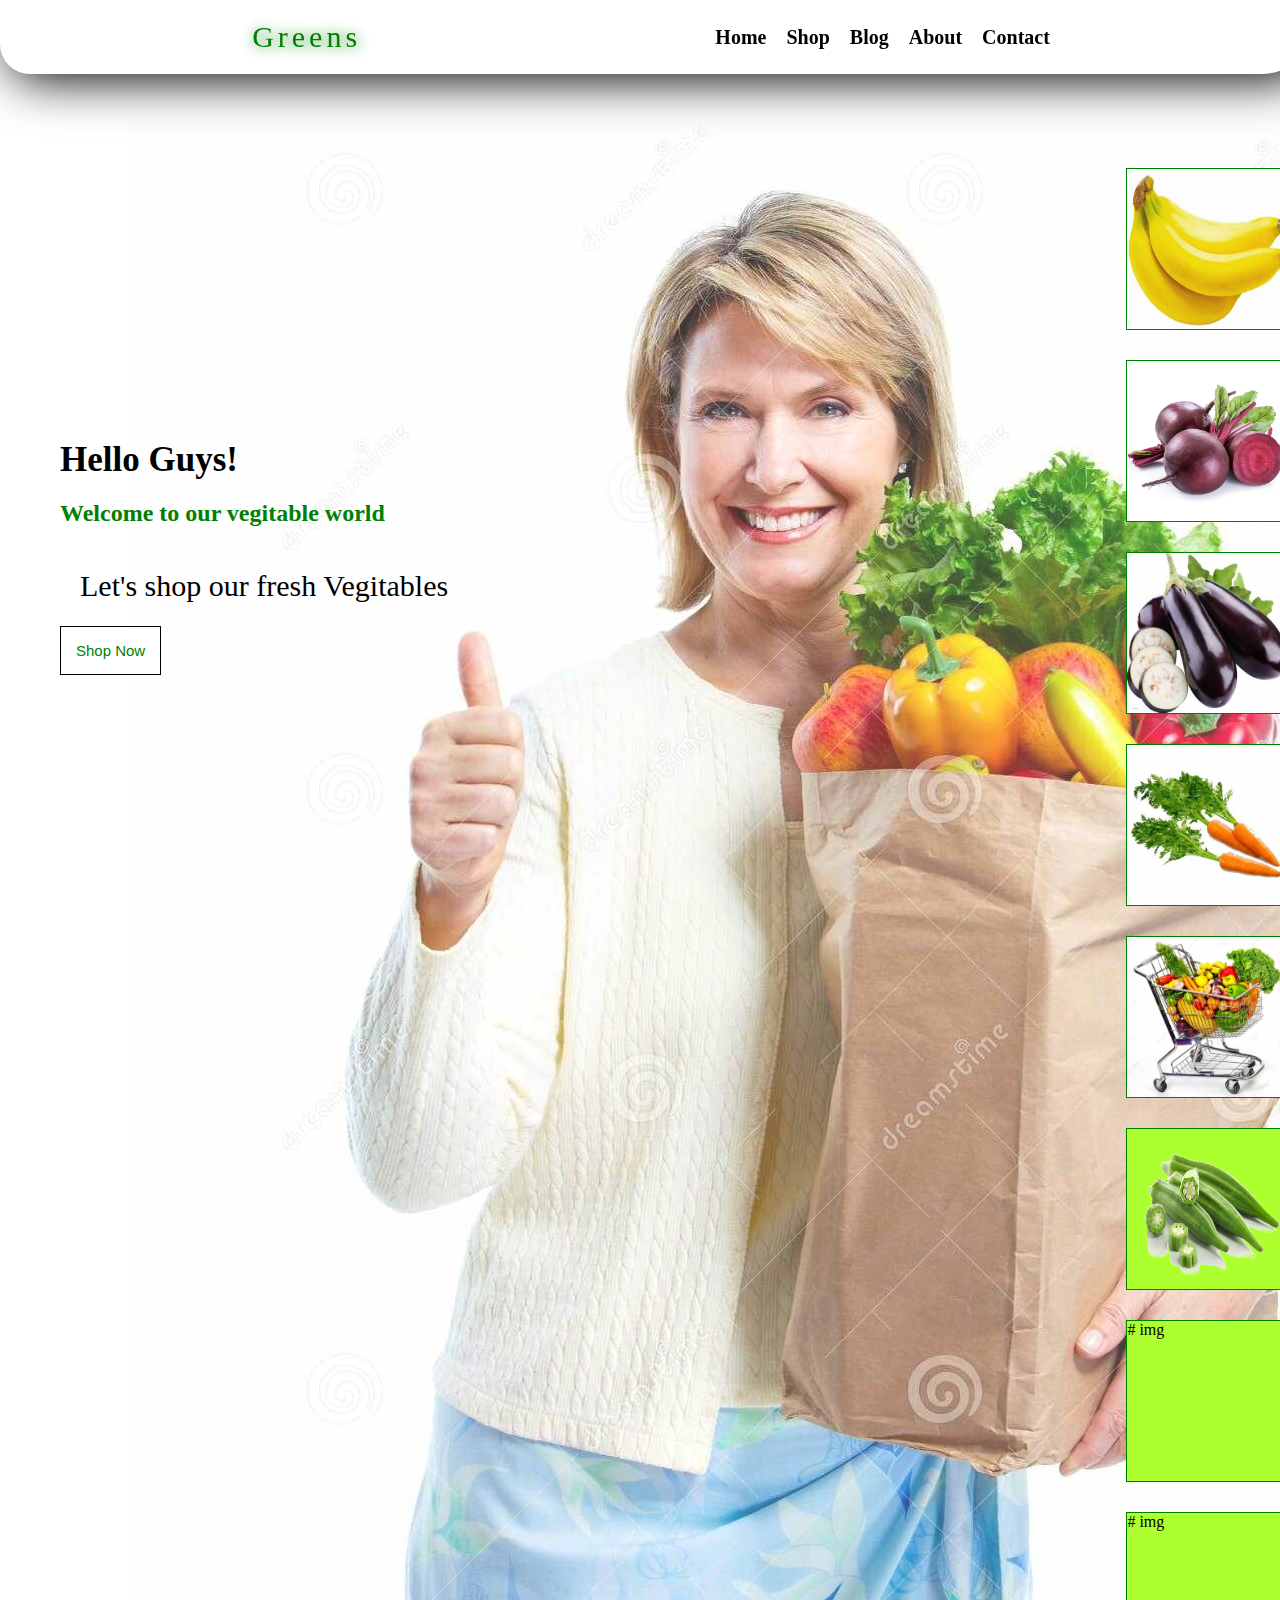
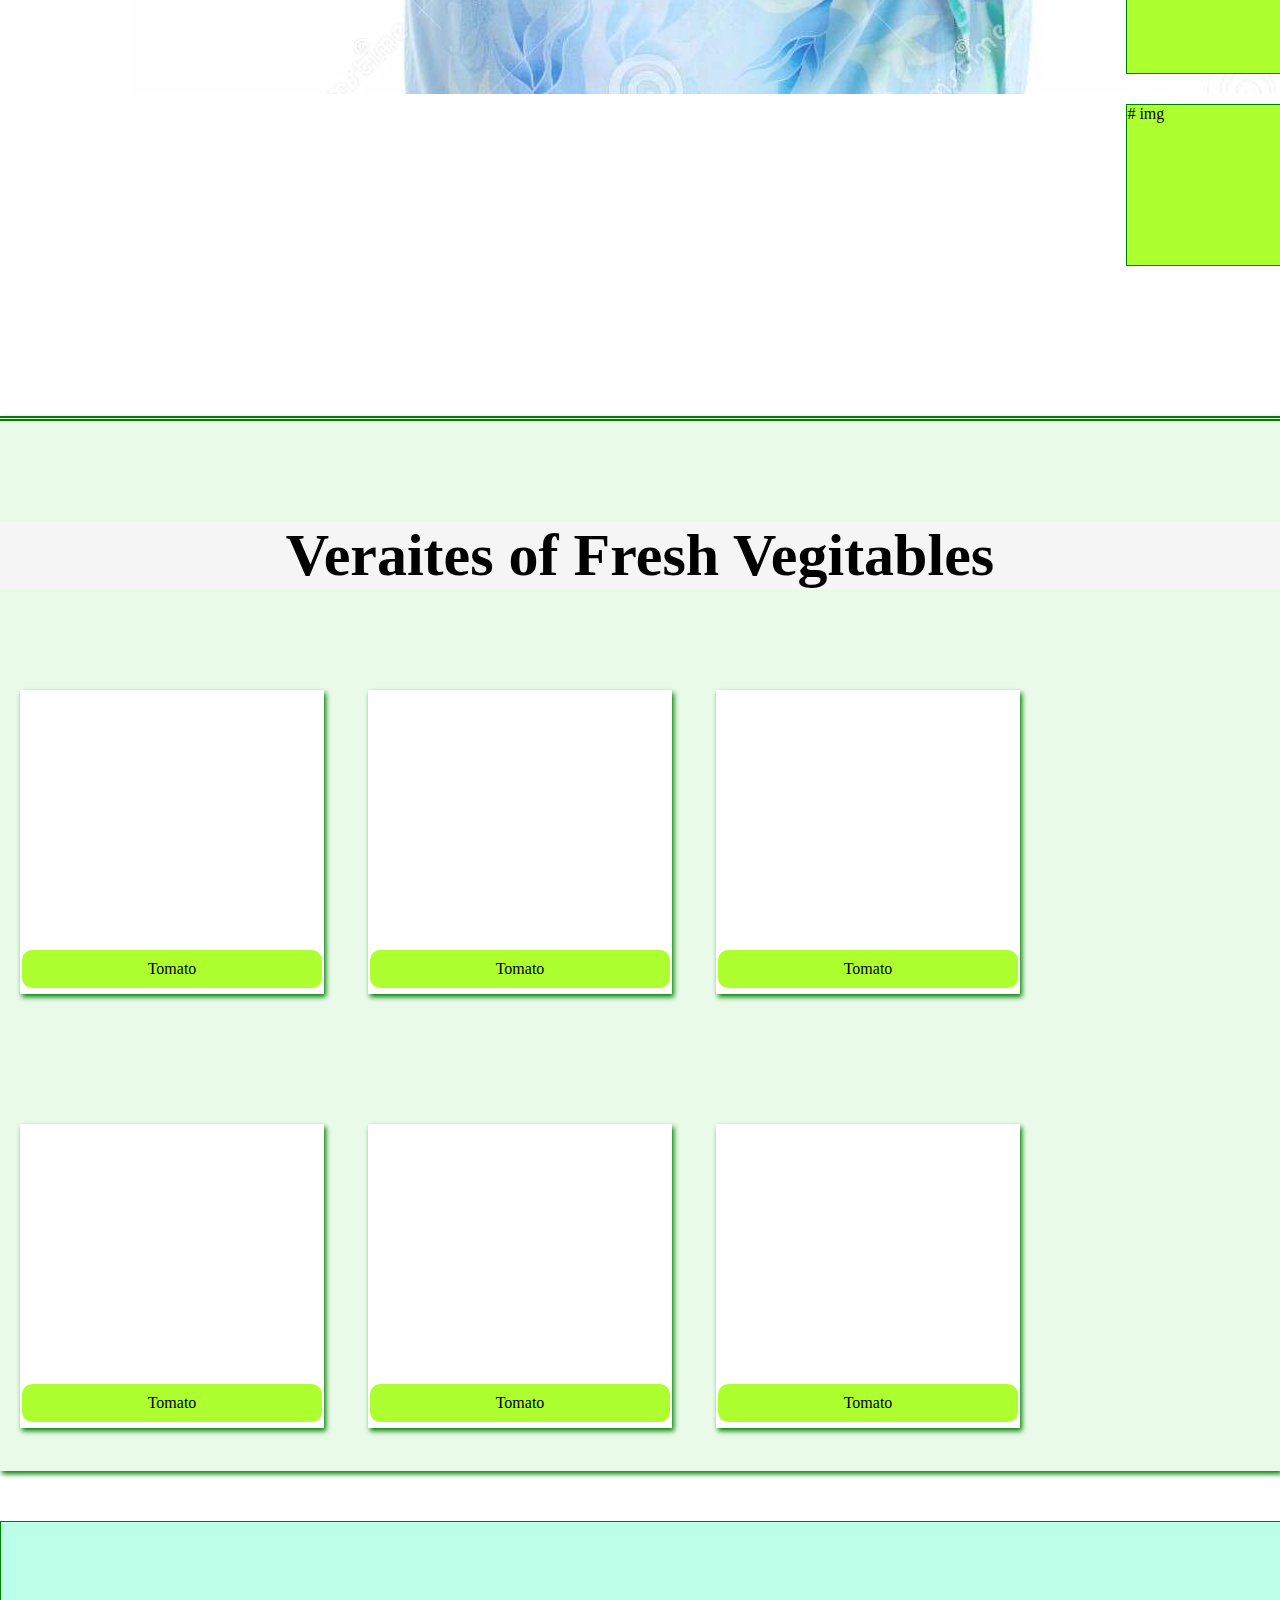
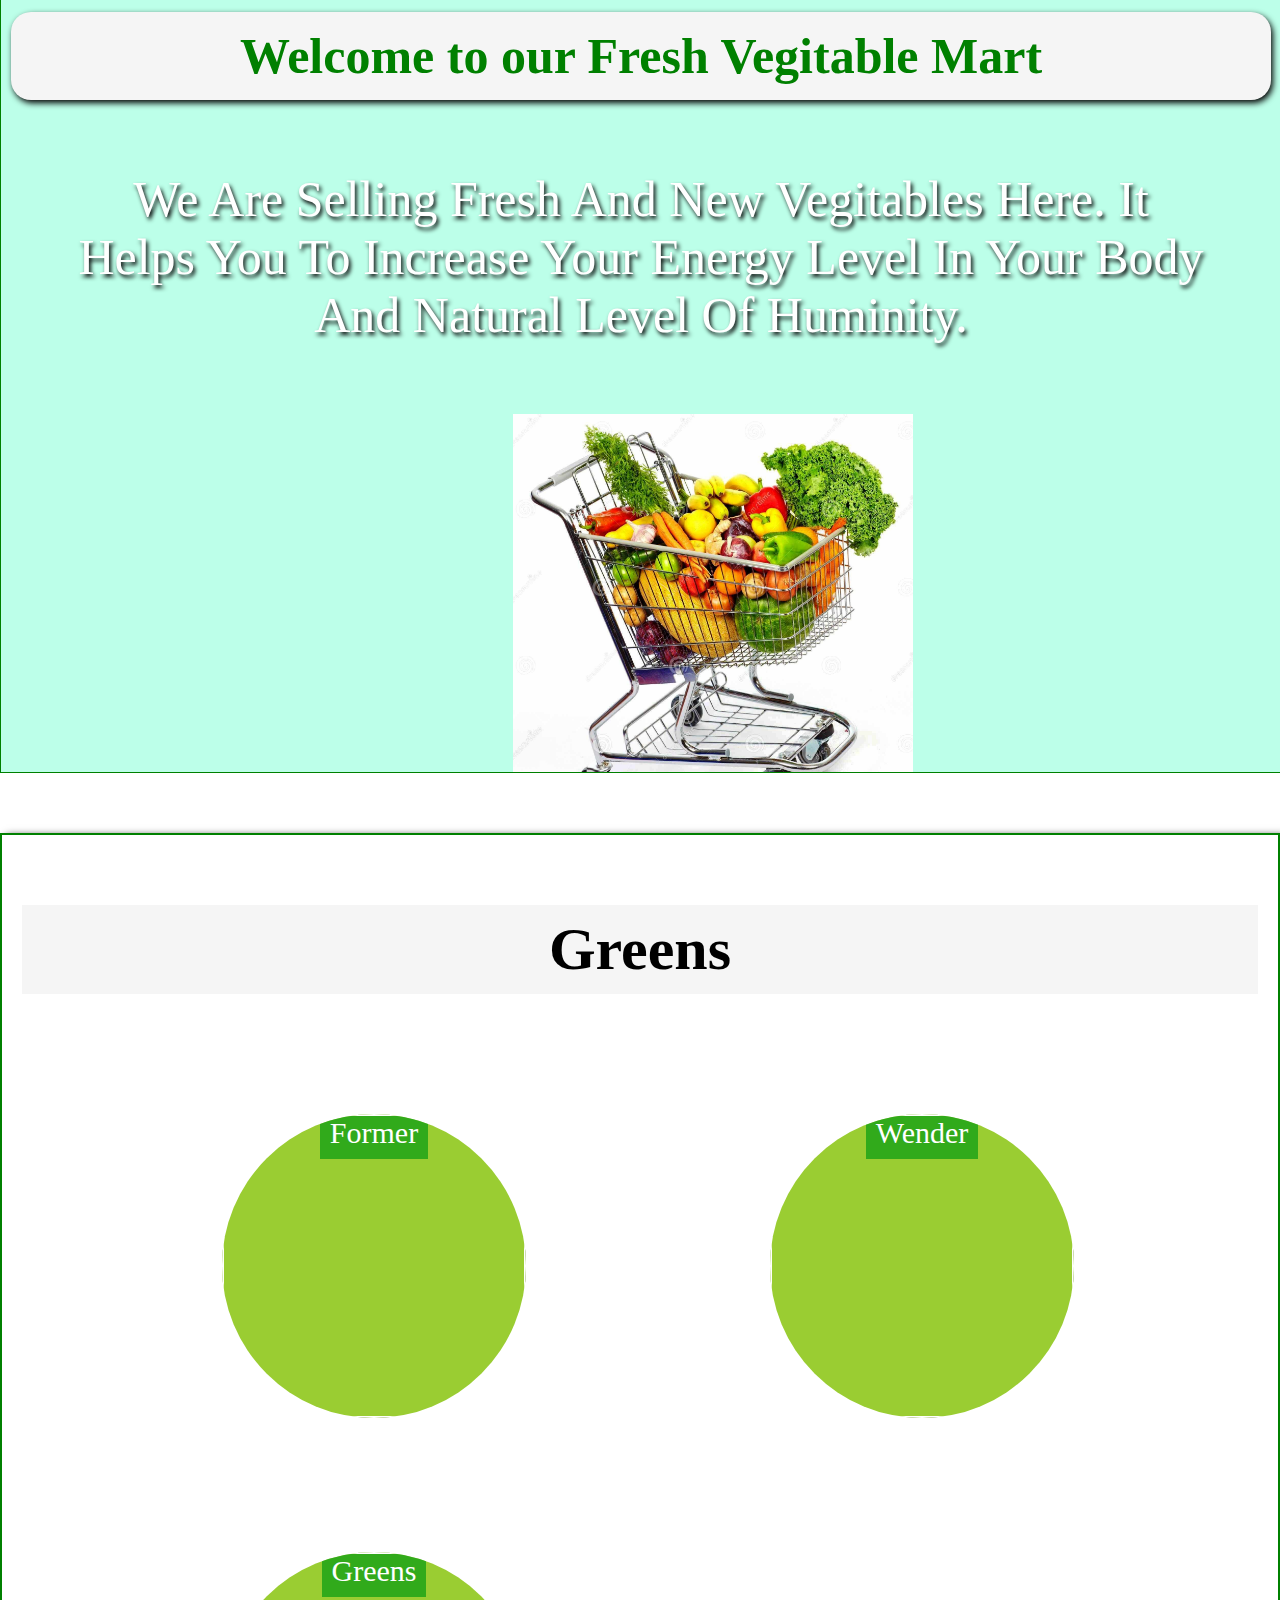
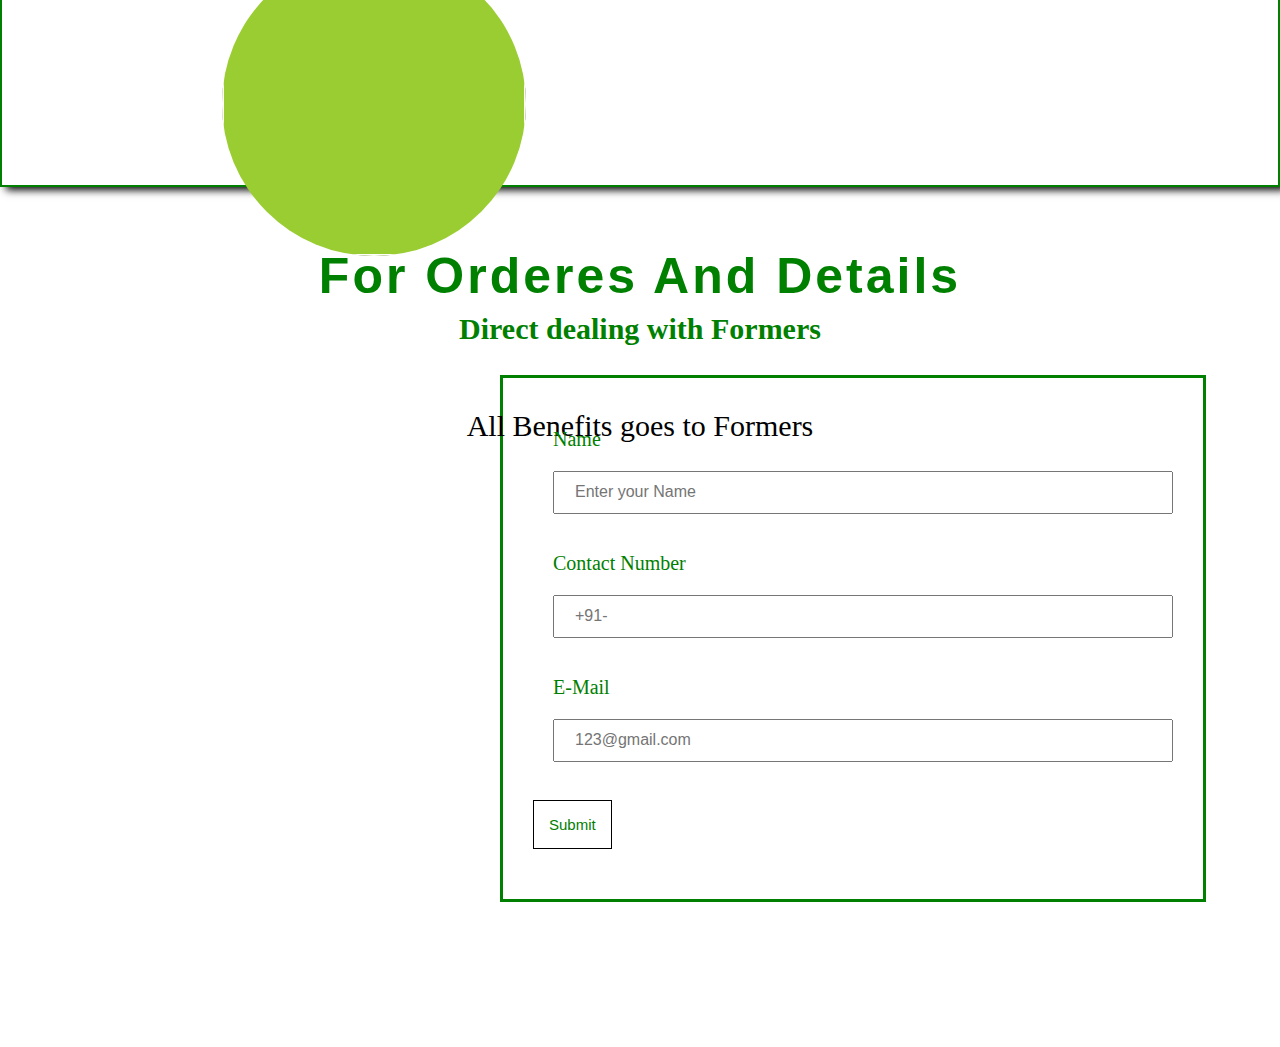
==== index.html @ 230d6b6d "File Name changed" ====
<!DOCTYPE html>
<html lang="en">

<head>
    <meta charset="UTF-8">
    <meta name="viewport" content="width=device-width, initial-scale=1.0">
    <title>Market</title>
    <link rel="stylesheet" href="home.css">
</head>

<body>
    <section id="header">
        <a href="#home" class="logo"> Greens</a>
        <div>
            <ul id="navbar">
                <li><a href="#home">Home</a></li>
                <li><a href="#shop">Shop</a></li>
                <li><a href="#blog">Blog</a></li>
                <li><a href="#about">About</a></li>
                <li><a href="#contact">Contact</a></li>

            </ul>
        </div>

    </section>
    <section id="home">
        <section id="hero">
            <div class="text">
                <h3>Hello Guys!</h3>
                <h2>Welcome to our vegitable world</h2>
                <p>Let's shop our fresh Vegitables</p>
                <button onclick="window.location.href='#shop'">Shop Now</button>
            </div>
        </section>
        <div id="laddy">
            <img src="img/img1 lady.jpg" alt="vegitable laddy">
        </div>

        <div class="fix" id="fix1">
            <button id="cart">+</button>
            <img src="img/banana.jpg" alt="banana" height="160px" width="160px">

        </div>
        <div class="fix">
            <button id="cart">+</button>
            <img src="img/beetroot.jpg" alt="banana" height="160px" width="160px">

        </div>
        <div class="fix">
            <button id="cart">+</button>
            <img src="img/brinjal.jpg" alt="banana" height="160px" width="160px">

        </div>
        <div class="fix">
            <button id="cart">+</button>
            <img src="img/carrot.jpg" alt="banana" height="160px" width="160px">

        </div>
        <div class="fix">
            <button id="cart">+</button>
            <img src="img/cart.jpg" alt="banana" height="160px" width="160px">

        </div>
        <div class="fix">
            <button id="cart">+</button>
            <img src="img/ladis fing.png" alt="banana" height="160px" width="160px">

        </div>
        <div class="fix">
            <button id="cart">+</button>
            # img
        </div>
        <div class="fix">
            <button id="cart">+</button>
            # img
        </div>
        <div class="fix">
            <button id="cart">+</button>
            # img
        </div>
    </section>
    <section id="shop">

        <div id="cont">
            <h1 class="chead">Veraites of Fresh Vegitables</h1>

            <div class="box"> <span class="prs">Tomato</span></div>
            <div class="box"><span class="prs">Tomato</span></div>
            <div class="box"><span class="prs">Tomato</span></div>
            <div class="box"><span class="prs">Tomato</span></div>
            <div class="box"><span class="prs">Tomato</span></div>
            <div class="box"><span class="prs">Tomato</span></div>
            <div class="box"><span class="prs">Tomato</span></div>
            <div class="box"><span class="prs">Tomato</span></div>
            <div class="box"><span class="prs">Tomato</span></div>
            <div class="box"><span class="prs">Tomato</span></div>
            <div class="box"><span class="prs">Tomato</span></div>
            <div class="box"><span class="prs">Tomato</span></div>
            <div class="box"><span class="prs">Tomato</span></div>
            <div class="box"><span class="prs">Tomato</span></div>
            <div class="box"><span class="prs">Tomato</span></div>
        </div>
    </section>
    <section id="blog">
        <h3></h3>
        <h1 id="bh">Welcome to our Fresh Vegitable Mart</h1>
        <p id="bp">we are selling fresh and new Vegitables here. It helps you to increase your
            energy level in your body and Natural level of Huminity.
        </p>

        <div>
            <img id="bimg" onclick="window.location.href='#shop'" src="img/cart.jpg" alt="cart">
        </div>

    </section>
<div id="about"></div>
    <section >
        <div id="about-container">
            <h1 >Greens</h1>


            <div class="boxs">
                <span class="container-text">Former</span>
            </div>
            <div class="boxs">
                <span class="container-text">Wender</span>

            </div>

            <div class="boxs">
                <span class="container-text">Greens</span>
            </div>


            <h2>Direct dealing with Formers</h2> <br>
            <p>
                All Benefits goes to Formers
            </p>

        </div>

    </section>

    <section id="contact">
        
            <h1  class="ch1">
                For Orderes and Details
            </h1>
            <form id="for" action="#home">
                <label for="Name">Name</label>
                <input type="text" placeholder="Enter your Name"><br><br>
                <label for="number">Contact Number</label>
                <input type="number" placeholder="+91- "><br><br>
                <label for="mail">E-Mail</label>
                <input type="email" placeholder="123@gmail.com">
                <br><br>
                <button type="submit"> Submit</button>
            </form>

       

    </section>

</body>

</html>
---- home.css ----
* {
    margin: 0;
    padding: 0;

}

/* Header */
body{
    aspect-ratio: 16/9;
}

.logo{
    text-decoration: none;
    color: green;
    font-size: 30px;
    font-family:fantasy;
    text-shadow: 1px 1px 14px;
    letter-spacing: 4px;
}
.logo:hover{
    font-size: 33px;
    text-shadow: 1px 2px 10px;

}

#header {
    display: flex;
    align-items: center;
    justify-content: space-around;
    padding: 20px 80px;
    background-color: white;
    box-shadow: 10px 5px 50px rgb(0, 0, 0.06);
    border-radius: 0 0 50px 30px;
    margin-bottom: 10px;
    position: sticky ;
    top: 0;
    width: 90%;
    z-index: 1;



}

#navbar {
    display: flex;
    align-items: center;
    justify-content: right;
    position:relative;
    

}

/* Remove list dot */
#navbar li {
    list-style: none;
    padding: 0 10px;
    position: sticky;


}



/* remove hiper link line */
#navbar li a {
    text-decoration: none;
    font-size: 20px;
    font-weight: 600;
    color: black;
    transition: 0.3s;
   

}

/* list Hower */
#navbar li a:hover{
    color: white;
    transition: 0.5s;
   
    padding: 15px;
    background-color: green;


}
#navbar li a.active {
    color: white;
    transition: 0.5s;
   
    padding: 15px;
    background-color: green;
}

/* Highlight in navbar */

#navbar li a:hover::after {
    content: "";
    height: 2px;
    width: 50%;
    background: white;
    position: absolute;
    bottom: -4px;
    left: 15px;

}

/* Home page */
/* content */
#laddy{
    position: absolute;
   width: 80%;
    height: 1890px;
    margin: 0 0 20px 130px;
    z-index: -2;
   opacity: 0.8;
       
}


/* Side image box */
#cart{
    position:absolute;
    opacity: 0;
    

    
}

.fix:hover #cart{
    opacity: 1;
    transition: 1s;
}


.fix{

margin-top: 20px;
margin-left: 88%;
margin-bottom: 30px;

border: 1px solid green;

height: 160px;
width: 160px;

background-color: greenyellow;

position: static;


}
#fix1{
    margin-top: 50px;
    
} 

.fix:hover {
    opacity: 1;
 
   
    padding: 2px;
    border: 1px solid black;
   background-color: rgba(0, 128, 0, 0.461);
   box-shadow: 6px 5px 20px rgba(0, 128, 0, 0.564);

    }
  
#hero {
    background-position: top 50%;
    padding: 10px 10px 20px 20px;
    display: inline-block;
    z-index: 1;
    align-items: flex-start;
    justify-content: center;
    
   
}

h2,
h3,
p {
    padding-bottom: 20px;


}

h2 {
    color: green;
}
h3{
    font-size: 35px;
}

.text {
    margin-top: 27%;
    margin-left: 40px;
    position: absolute;
   
    
}

button {
    padding: 15px;
    color: green;
    font-size: 15px;
    background-color: white;
    border: 1px solid black;


}

button:hover {
    box-shadow: 5px 10px 5px grey;
    transition: 0.3s;

    color: white;
    background-color: green;
    font-size: 20px;
}

/* content */

/* Shop */

/* Order section */
#shop{
   scroll-behavior: smooth;
   
 

}

#cont{
    

    height: 1000px;
    box-shadow: 2px 3px 5px green;
    margin: 150px 0px 20px 0px;
    overflow-y:scroll;
    background-color: rgba(158, 233, 158, 0.222);
    width: 100%;
    border-top:  5px double green;
    padding-top: 50px;
    
    
    
}
.chead{
    text-align: center;
    font-size: 60px;
    margin-top: 50px;
    position: sticky;
    top: 0;
    background-color:whitesmoke;
    

   

    
}

/* BOX  */

.box{
    border: 2px solid white;
    box-shadow: 2px 3px 5px green;
    width: 300px;
    height: 300px;
    display: inline-block;
    background-color: white;
    margin: 100px 20px 30px 20px
}
.box:hover{
    border: 2px solid black;
    border-radius: 20px;
    cursor: pointer;
}
.prs{
    background-color: greenyellow;
   
    display: flex;
    justify-content: center;
    margin-top: 86%;
    padding: 10px;
    border-radius: 10px;
   
}

/* blog */

#blog{
    height: 800px;
    width: 100%;
    background-color: rgba(127, 255, 212, 0.523);
    color: green;
    border: 1px solid green;
    margin-top: 50px;
    margin-bottom: 50px;
    overflow: hidden;
    padding-top: 50px;

}

#bh{
    text-align: center;
    font-size: 50px;
    box-shadow: 2px 3px 6px black;
    border-radius: 20px;
    padding: 15px;
    margin: 20px 10px 10px 10px;
    background-color: whitesmoke;
   
}

#bp{
    color: white;
    font-size: 50px;
    text-shadow: 2px 3px 4px black;
    text-align: center;

    margin: 50px;
    text-transform: capitalize;

}
#bimg{
    height: 400px;
    width: 400px;
    margin-left: 40%;
    aspect-ratio: 16/9;
    
    
    

}
#bimg:hover{
    box-shadow: 2px 7px 5px green;
    cursor: pointer;
    border: 2px solid green;
    
}

/* About */

/* container */
#about-container{
    height: 900px;
    background-color: white;
    border: 2px solid green;
    box-shadow: 6px 3px 8px black;
    margin-top: 60px;
    margin-bottom: 60px;
    padding-top: 50px;
    

}

#about-container h1{
    text-align: center;
    font-size: 60px;
    background-color: whitesmoke;
    margin: 20px;
    padding: 10px;
    


}

#about-container h1:hover{
    background-color: white;
    
    box-shadow: 2px 3px 4px black;
    

}

/* Container box */

.boxs{
    border: 2px solid white;
  
    width: 300px;
    height: 300px;
    display: inline-block;
    background-color: yellowgreen;
    margin: 100px 20px 30px 220px;
    text-align: center;
    font-size: 30px;
    overflow: hidden;
    box-shadow: 20px 30px 80px black;
    clip-path: circle(50%);
    
   
}
.boxs:hover{
    border: 6px solid black;
    border-radius: 50%;
    cursor: pointer;
    
    
}

#about-container h2,p {
    text-align: center;
    font-size: 30px;
    margin: 2px 0 3px 0;
    padding: 20px;


}
.container-text{
    background-color: rgba(22, 160, 22, 0.793);
    color: white;
    margin: 100px 50px 20px 50px ;
    padding: 10px;
    
}

/* FORM */

form{
    border: 3px solid green;
    color: green;
    padding: 50px 30px ;
    margin: 70px 500px;
   
    width: 50%;
    
    
}
.ch1{
    color: green;
    text-align: center;
    text-transform: capitalize;
    font-family:Impact, Haettenschweiler, 'Arial Narrow Bold', sans-serif;
    letter-spacing: 3px;
    font-size: 50px;

}

Label {
    text-align: left;
    font-size: 20px;
    margin: 20px;

}
input,
[type=text]
 {
    width: 90%;
    padding: 12px 20px;
    margin: 20px 20px;

}
input:hover{
    border: 2px solid green;
    background-color: whitesmoke;

 }

input::placeholder{
    font-size: 16px;
    text-align: left;
}
#contact{
    height: 800px;
    height: 800px;
}
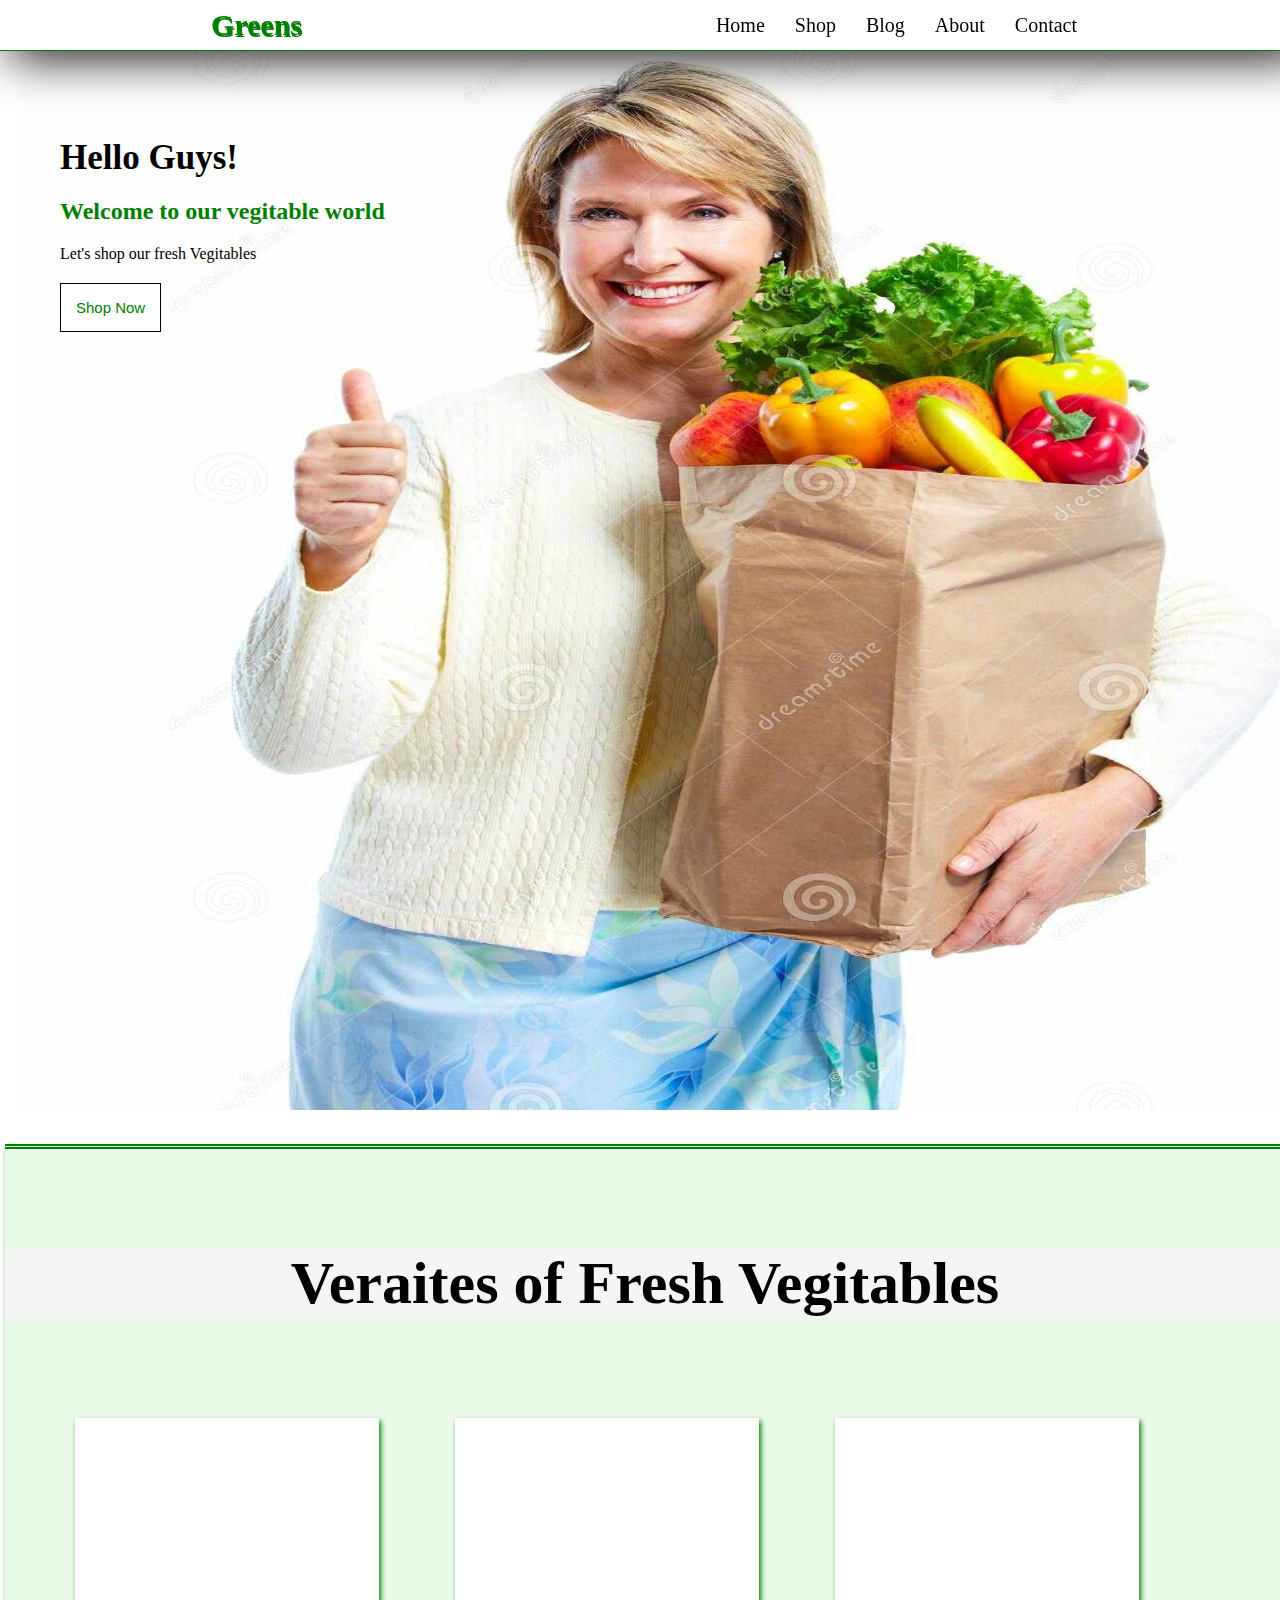
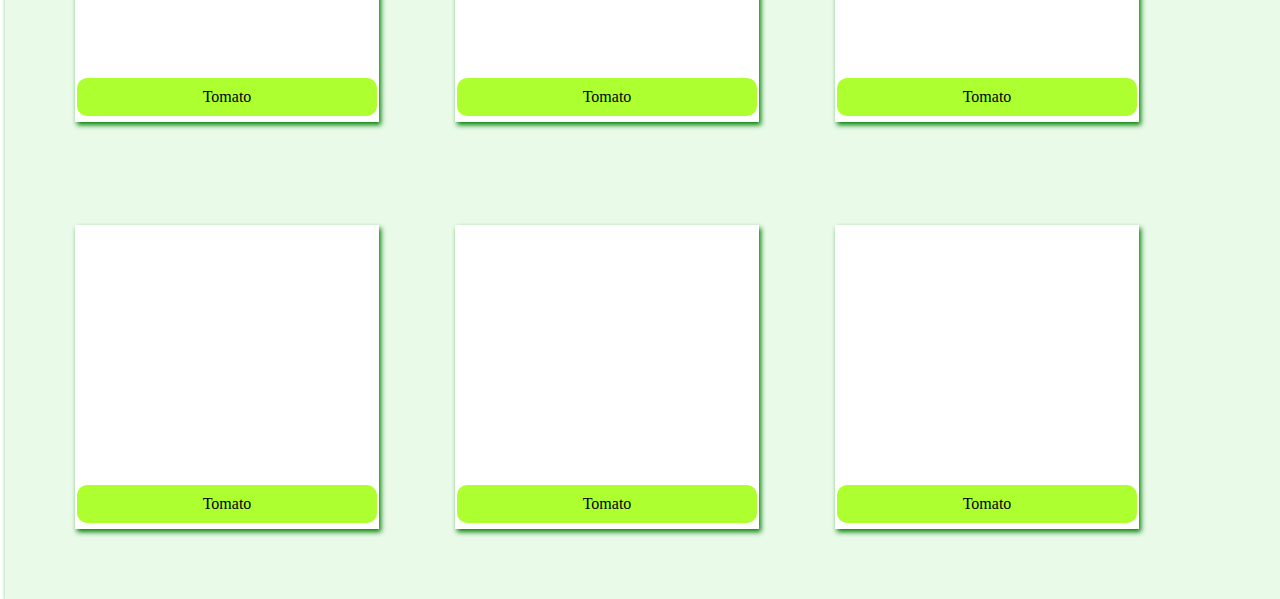
==== commit e431f54c: "Added Mobile version" ====
--- a/index.html
+++ b/index.html
@@ -4,15 +4,20 @@
 <head>
     <meta charset="UTF-8">
     <meta name="viewport" content="width=device-width, initial-scale=1.0">
-    <title>Market</title>
+    <title>Greens</title>
     <link rel="stylesheet" href="home.css">
 </head>
 
 <body>
-    <section id="header">
-        <a href="#home" class="logo"> Greens</a>
+    <nav>
+        
+            
+        
+
         <div>
-            <ul id="navbar">
+            <a href="#home" class="logo"> Greens</a>
+        </div>
+            <ul>
                 <li><a href="#home">Home</a></li>
                 <li><a href="#shop">Shop</a></li>
                 <li><a href="#blog">Blog</a></li>
@@ -20,9 +25,13 @@
                 <li><a href="#contact">Contact</a></li>
 
             </ul>
-        </div>
 
-    </section>
+        <div class="menu">
+            <div class="line"></div>
+            <div class="line"></div>
+            <div class="line"></div>
+    </div>
+    </nav>
     <section id="home">
         <section id="hero">
             <div class="text">
@@ -31,136 +40,45 @@
                 <p>Let's shop our fresh Vegitables</p>
                 <button onclick="window.location.href='#shop'">Shop Now</button>
             </div>
+            <div class="laddy">
+                <img src="img/img1 lady.jpg" alt="vegitable laddy">
+            </div>
         </section>
-        <div id="laddy">
-            <img src="img/img1 lady.jpg" alt="vegitable laddy">
-        </div>
 
-        <div class="fix" id="fix1">
-            <button id="cart">+</button>
-            <img src="img/banana.jpg" alt="banana" height="160px" width="160px">
+<!-- shop section  -->
 
-        </div>
-        <div class="fix">
-            <button id="cart">+</button>
-            <img src="img/beetroot.jpg" alt="banana" height="160px" width="160px">
+        <section id="shop">
 
-        </div>
-        <div class="fix">
-            <button id="cart">+</button>
-            <img src="img/brinjal.jpg" alt="banana" height="160px" width="160px">
+            <div class="cont">
+                
+                <h1 class="chead">Veraites of Fresh Vegitables</h1>
+    
+                <div class="box"> <span class="prs">Tomato</span></div>
+                <div class="box"><span class="prs">Tomato</span></div>
+                <div class="box"><span class="prs">Tomato</span></div>
+                <div class="box"><span class="prs">Tomato</span></div>
+                <div class="box"><span class="prs">Tomato</span></div>
+                <div class="box"><span class="prs">Tomato</span></div>
+                <div class="box"><span class="prs">Tomato</span></div>
+                <div class="box"><span class="prs">Tomato</span></div>
+                <div class="box"><span class="prs">Tomato</span></div>
+                <div class="box"><span class="prs">Tomato</span></div>
+                <div class="box"><span class="prs">Tomato</span></div>
+                <div class="box"><span class="prs">Tomato</span></div>
+                <div class="box"><span class="prs">Tomato</span></div>
+                <div class="box"><span class="prs">Tomato</span></div>
+                <div class="box"><span class="prs">Tomato</span></div>
+            </div>
+        </section>
 
-        </div>
-        <div class="fix">
-            <button id="cart">+</button>
-            <img src="img/carrot.jpg" alt="banana" height="160px" width="160px">
+<script>
+    const menu = document.querySelector('.menu')
+    const menuList = document.querySelector('nav ul')
+    menu.addEventListener('click',()=>{
+        menuList.classList.toggle('showmenu')
+    })
 
-        </div>
-        <div class="fix">
-            <button id="cart">+</button>
-            <img src="img/cart.jpg" alt="banana" height="160px" width="160px">
-
-        </div>
-        <div class="fix">
-            <button id="cart">+</button>
-            <img src="img/ladis fing.png" alt="banana" height="160px" width="160px">
-
-        </div>
-        <div class="fix">
-            <button id="cart">+</button>
-            # img
-        </div>
-        <div class="fix">
-            <button id="cart">+</button>
-            # img
-        </div>
-        <div class="fix">
-            <button id="cart">+</button>
-            # img
-        </div>
-    </section>
-    <section id="shop">
-
-        <div id="cont">
-            <h1 class="chead">Veraites of Fresh Vegitables</h1>
-
-            <div class="box"> <span class="prs">Tomato</span></div>
-            <div class="box"><span class="prs">Tomato</span></div>
-            <div class="box"><span class="prs">Tomato</span></div>
-            <div class="box"><span class="prs">Tomato</span></div>
-            <div class="box"><span class="prs">Tomato</span></div>
-            <div class="box"><span class="prs">Tomato</span></div>
-            <div class="box"><span class="prs">Tomato</span></div>
-            <div class="box"><span class="prs">Tomato</span></div>
-            <div class="box"><span class="prs">Tomato</span></div>
-            <div class="box"><span class="prs">Tomato</span></div>
-            <div class="box"><span class="prs">Tomato</span></div>
-            <div class="box"><span class="prs">Tomato</span></div>
-            <div class="box"><span class="prs">Tomato</span></div>
-            <div class="box"><span class="prs">Tomato</span></div>
-            <div class="box"><span class="prs">Tomato</span></div>
-        </div>
-    </section>
-    <section id="blog">
-        <h3></h3>
-        <h1 id="bh">Welcome to our Fresh Vegitable Mart</h1>
-        <p id="bp">we are selling fresh and new Vegitables here. It helps you to increase your
-            energy level in your body and Natural level of Huminity.
-        </p>
-
-        <div>
-            <img id="bimg" onclick="window.location.href='#shop'" src="img/cart.jpg" alt="cart">
-        </div>
-
-    </section>
-<div id="about"></div>
-    <section >
-        <div id="about-container">
-            <h1 >Greens</h1>
-
-
-            <div class="boxs">
-                <span class="container-text">Former</span>
-            </div>
-            <div class="boxs">
-                <span class="container-text">Wender</span>
-
-            </div>
-
-            <div class="boxs">
-                <span class="container-text">Greens</span>
-            </div>
-
-
-            <h2>Direct dealing with Formers</h2> <br>
-            <p>
-                All Benefits goes to Formers
-            </p>
-
-        </div>
-
-    </section>
-
-    <section id="contact">
-        
-            <h1  class="ch1">
-                For Orderes and Details
-            </h1>
-            <form id="for" action="#home">
-                <label for="Name">Name</label>
-                <input type="text" placeholder="Enter your Name"><br><br>
-                <label for="number">Contact Number</label>
-                <input type="number" placeholder="+91- "><br><br>
-                <label for="mail">E-Mail</label>
-                <input type="email" placeholder="123@gmail.com">
-                <br><br>
-                <button type="submit"> Submit</button>
-            </form>
-
-       
-
-    </section>
-
+</script>
 </body>
 
 </html>--- a/home.css
+++ b/home.css
@@ -4,166 +4,79 @@
 
 }
 
-/* Header */
-body{
-    aspect-ratio: 16/9;
-}
-
-.logo{
+nav a {
+    
     text-decoration: none;
-    color: green;
-    font-size: 30px;
-    font-family:fantasy;
-    text-shadow: 1px 1px 14px;
-    letter-spacing: 4px;
-}
-.logo:hover{
-    font-size: 33px;
-    text-shadow: 1px 2px 10px;
-
-}
-
-#header {
+    color: black;
+    padding: 5px;
+       
+}
+
+nav{
+    border-bottom: 1px solid green;
+    background-color: white;
+    box-shadow: 10px 5px 50px rgb(0, 0, 0.06);
+    width: 100%;
     display: flex;
     align-items: center;
     justify-content: space-around;
-    padding: 20px 80px;
-    background-color: white;
-    box-shadow: 10px 5px 50px rgb(0, 0, 0.06);
-    border-radius: 0 0 50px 30px;
-    margin-bottom: 10px;
-    position: sticky ;
-    top: 0;
-    width: 90%;
+    padding: 8px;
+    position: fixed;
     z-index: 1;
-
-
-
-}
-
-#navbar {
-    display: flex;
-    align-items: center;
-    justify-content: right;
-    position:relative;
-    
-
-}
-
-/* Remove list dot */
-#navbar li {
-    list-style: none;
-    padding: 0 10px;
-    position: sticky;
-
-
-}
-
-
-
-/* remove hiper link line */
-#navbar li a {
-    text-decoration: none;
+   
+    
+    
+
+}
+nav li{
+    display: inline-block;
+    margin: 0 8px;
     font-size: 20px;
-    font-weight: 600;
-    color: black;
-    transition: 0.3s;
-   
-
-}
-
-/* list Hower */
-#navbar li a:hover{
+    
+    
+}
+nav li a:hover{
+
     color: white;
-    transition: 0.5s;
-   
-    padding: 15px;
+    background-color: green;      
+}
+
+.logo{
+    font-size: 30px;
+    font-weight: bolder;
+    color: green;
+    text-shadow: 1px 2px 0 ;
+                
+                
+}  
+
+.logo :hover{     
+    cursor: pointer;  
+}  
+
+/* 3 dot line */
+
+.line{
+    height: 3px;
+    width: 20px;
     background-color: green;
-
-
-}
-#navbar li a.active {
-    color: white;
-    transition: 0.5s;
-   
-    padding: 15px;
-    background-color: green;
-}
-
-/* Highlight in navbar */
-
-#navbar li a:hover::after {
-    content: "";
-    height: 2px;
-    width: 50%;
-    background: white;
-    position: absolute;
-    bottom: -4px;
-    left: 15px;
-
-}
-
-/* Home page */
-/* content */
-#laddy{
-    position: absolute;
-   width: 80%;
-    height: 1890px;
-    margin: 0 0 20px 130px;
-    z-index: -2;
-   opacity: 0.8;
-       
-}
-
-
-/* Side image box */
-#cart{
-    position:absolute;
-    opacity: 0;
-    
-
-    
-}
-
-.fix:hover #cart{
-    opacity: 1;
-    transition: 1s;
-}
-
-
-.fix{
-
-margin-top: 20px;
-margin-left: 88%;
-margin-bottom: 30px;
-
-border: 1px solid green;
-
-height: 160px;
-width: 160px;
-
-background-color: greenyellow;
-
-position: static;
-
-
-}
-#fix1{
-    margin-top: 50px;
-    
-} 
-
-.fix:hover {
-    opacity: 1;
- 
-   
-    padding: 2px;
-    border: 1px solid black;
-   background-color: rgba(0, 128, 0, 0.461);
-   box-shadow: 6px 5px 20px rgba(0, 128, 0, 0.564);
-
-    }
-  
+    margin-bottom: 3px;
+
+}
+.menu{
+    cursor: pointer;
+    display: none;
+   
+}
+
+/* Home content  */
+
+#home{
+width: 100%;
+height: 1100px;
+
+}
+
 #hero {
     background-position: top 50%;
     padding: 10px 10px 20px 20px;
@@ -171,13 +84,181 @@
     z-index: 1;
     align-items: flex-start;
     justify-content: center;
-    
-   
-}
-
+      
+}
 h2,
 h3,
 p {
+padding-bottom: 20px;
+
+
+}
+
+h2 {
+color: green;
+}
+h3{
+font-size: 35px;
+}
+
+.text {
+margin-top: 10%;
+margin-left: 40px;
+position: absolute;
+
+
+}
+
+button {
+padding: 15px;
+color: green;
+font-size: 15px;
+background-color: white;
+border: 1px solid black;
+
+
+}
+
+button:hover {
+box-shadow: 5px 10px 5px grey;
+transition: 0.3s;
+
+color: white;
+background-color: green;
+font-size: 20px;
+}
+
+.laddy {
+    position: absolute;
+   width: 100%;
+     z-index: -2;
+ 
+       
+}
+.laddy img{
+    width: 100%;
+    height: 1100px;
+    
+    
+}
+
+/* Shop section  */
+
+#shop{
+    scroll-behavior: smooth;  
+ 
+ }
+ 
+ .cont{
+     
+    height: 1000px;
+    overflow-y:scroll;
+    background-color: rgba(158, 233, 158, 0.222);
+    width: 100%;
+    border-top:  5px double green;
+    padding-top: 50px;
+    position: relative;
+    box-shadow: 2px 3px 5px green;
+    margin: 1110px 0px 20px 0px;
+     
+    
+   
+     
+     
+ }
+ .chead{
+     text-align: center;
+     font-size: 60px;
+     margin-top: 50px;
+     position: sticky;
+     top: 0;
+     background-color:whitesmoke;
+     
+ 
+    
+ 
+     
+ }
+ 
+ /* BOX  */
+ 
+ .box{
+     border: 2px solid white;
+     box-shadow: 2px 3px 5px green;
+     width: 300px;
+     height: 300px;
+     display: inline-block;
+     background-color: white;
+     margin: 100px 20px 30px 20px
+ }
+ .box:hover{
+     border: 2px solid black;
+     border-radius: 20px;
+     cursor: pointer;
+ }
+ .prs{
+     background-color: greenyellow;
+    
+     display: flex;
+     justify-content: center;
+     margin-top: 70%;
+     padding: 10px;
+     border-radius: 15px;
+    
+ }
+
+
+/* Media control for nav  */
+
+@media all and (max-width:600px){
+    nav{
+        flex-direction: column;
+        
+    }
+    nav li{
+        display: block;
+        padding: 10px 0;
+      
+
+
+    }
+    ul{
+        text-align: center;
+        display: none;
+        
+    }
+    .logo{
+        align-self: flex-start;
+        margin: 10px 400px 30px 0px;
+       
+    }
+   .menu{
+    display: block;
+    position: absolute;
+    right: 20px;
+    top: 25px;
+   }
+   .showmenu{
+    display: block;
+    
+
+   }
+}
+/* Home content  */
+
+@media all and (max-width:600px){
+    #hero {
+        background-position: top 50%;
+        padding: 10px 10px 20px 20px;
+        display: inline-block;
+        z-index: 1;
+        align-items: flex-start;
+        justify-content: center;
+          
+    }
+    h2,
+    h3,
+p {
     padding-bottom: 20px;
 
 
@@ -191,7 +272,7 @@
 }
 
 .text {
-    margin-top: 27%;
+    margin-top: 60%;
     margin-left: 40px;
     position: absolute;
    
@@ -217,250 +298,78 @@
     font-size: 20px;
 }
 
-/* content */
-
-/* Shop */
-
-/* Order section */
-#shop{
-   scroll-behavior: smooth;
-   
- 
-
-}
-
-#cont{
-    
-
+
+/* IMG  */
+
+/* .laddy img{
+    width: 100%;
+    height: 600px;
+   
+    
+} */
+
+#home{
+    width: 100%;
+    height: 110px;
+}
+}
+
+/* Shop section  */
+
+.cont{
+     
     height: 1000px;
-    box-shadow: 2px 3px 5px green;
-    margin: 150px 0px 20px 0px;
     overflow-y:scroll;
     background-color: rgba(158, 233, 158, 0.222);
     width: 100%;
     border-top:  5px double green;
     padding-top: 50px;
-    
-    
-    
-}
-.chead{
-    text-align: center;
-    font-size: 60px;
-    margin-top: 50px;
-    position: sticky;
-    top: 0;
-    background-color:whitesmoke;
-    
-
-   
-
-    
-}
-
-/* BOX  */
-
-.box{
-    border: 2px solid white;
+    position: relative;
     box-shadow: 2px 3px 5px green;
-    width: 300px;
-    height: 300px;
-    display: inline-block;
-    background-color: white;
-    margin: 100px 20px 30px 20px
-}
-.box:hover{
-    border: 2px solid black;
-    border-radius: 20px;
-    cursor: pointer;
-}
-.prs{
-    background-color: greenyellow;
-   
-    display: flex;
-    justify-content: center;
-    margin-top: 86%;
-    padding: 10px;
-    border-radius: 10px;
-   
-}
-
-/* blog */
-
-#blog{
-    height: 800px;
-    width: 100%;
-    background-color: rgba(127, 255, 212, 0.523);
-    color: green;
-    border: 1px solid green;
-    margin-top: 50px;
-    margin-bottom: 50px;
-    overflow: hidden;
-    padding-top: 50px;
-
-}
-
-#bh{
-    text-align: center;
-    font-size: 50px;
-    box-shadow: 2px 3px 6px black;
-    border-radius: 20px;
-    padding: 15px;
-    margin: 20px 10px 10px 10px;
-    background-color: whitesmoke;
-   
-}
-
-#bp{
-    color: white;
-    font-size: 50px;
-    text-shadow: 2px 3px 4px black;
-    text-align: center;
-
-    margin: 50px;
-    text-transform: capitalize;
-
-}
-#bimg{
-    height: 400px;
-    width: 400px;
-    margin-left: 40%;
-    aspect-ratio: 16/9;
-    
-    
-    
-
-}
-#bimg:hover{
-    box-shadow: 2px 7px 5px green;
-    cursor: pointer;
-    border: 2px solid green;
-    
-}
-
-/* About */
-
-/* container */
-#about-container{
-    height: 900px;
-    background-color: white;
-    border: 2px solid green;
-    box-shadow: 6px 3px 8px black;
-    margin-top: 60px;
-    margin-bottom: 60px;
-    padding-top: 50px;
-    
-
-}
-
-#about-container h1{
-    text-align: center;
-    font-size: 60px;
-    background-color: whitesmoke;
-    margin: 20px;
-    padding: 10px;
-    
-
-
-}
-
-#about-container h1:hover{
-    background-color: white;
-    
-    box-shadow: 2px 3px 4px black;
-    
-
-}
-
-/* Container box */
-
-.boxs{
-    border: 2px solid white;
-  
-    width: 300px;
-    height: 300px;
-    display: inline-block;
-    background-color: yellowgreen;
-    margin: 100px 20px 30px 220px;
-    text-align: center;
-    font-size: 30px;
-    overflow: hidden;
-    box-shadow: 20px 30px 80px black;
-    clip-path: circle(50%);
-    
-   
-}
-.boxs:hover{
-    border: 6px solid black;
-    border-radius: 50%;
-    cursor: pointer;
-    
-    
-}
-
-#about-container h2,p {
-    text-align: center;
-    font-size: 30px;
-    margin: 2px 0 3px 0;
-    padding: 20px;
-
-
-}
-.container-text{
-    background-color: rgba(22, 160, 22, 0.793);
-    color: white;
-    margin: 100px 50px 20px 50px ;
-    padding: 10px;
-    
-}
-
-/* FORM */
-
-form{
-    border: 3px solid green;
-    color: green;
-    padding: 50px 30px ;
-    margin: 70px 500px;
-   
-    width: 50%;
-    
-    
-}
-.ch1{
-    color: green;
-    text-align: center;
-    text-transform: capitalize;
-    font-family:Impact, Haettenschweiler, 'Arial Narrow Bold', sans-serif;
-    letter-spacing: 3px;
-    font-size: 50px;
-
-}
-
-Label {
-    text-align: left;
-    font-size: 20px;
-    margin: 20px;
-
-}
-input,
-[type=text]
- {
-    width: 90%;
-    padding: 12px 20px;
-    margin: 20px 20px;
-
-}
-input:hover{
-    border: 2px solid green;
-    background-color: whitesmoke;
-
- }
-
-input::placeholder{
-    font-size: 16px;
-    text-align: left;
-}
-#contact{
-    height: 800px;
-    height: 800px;
-}+    margin: 1110px 5px 20px 5px;
+     
+    
+   
+     
+     
+ }
+ .chead{
+     text-align: center;
+     font-size: 60px;
+     margin-top: 50px;
+     position: sticky;
+     top: 0;
+     background-color:whitesmoke;
+     
+ 
+    
+ 
+     
+ }
+ 
+ /* BOX  */
+ 
+ .box{
+     border: 2px solid white;
+     box-shadow: 2px 3px 5px green;
+     width: 300px;
+     height: 300px;
+     display: inline-block;
+     background-color: white;
+     margin: 100px 2px 3px 70px
+ }
+ .box:hover{
+     border: 2px solid black;
+     border-radius: 20px;
+     cursor: pointer;
+ }
+ .prs{
+     background-color: greenyellow;
+    
+     display: flex;
+     justify-content: center;
+     margin-top: 86%;
+     padding: 10px;
+     border-radius: 10px;
+    
+ }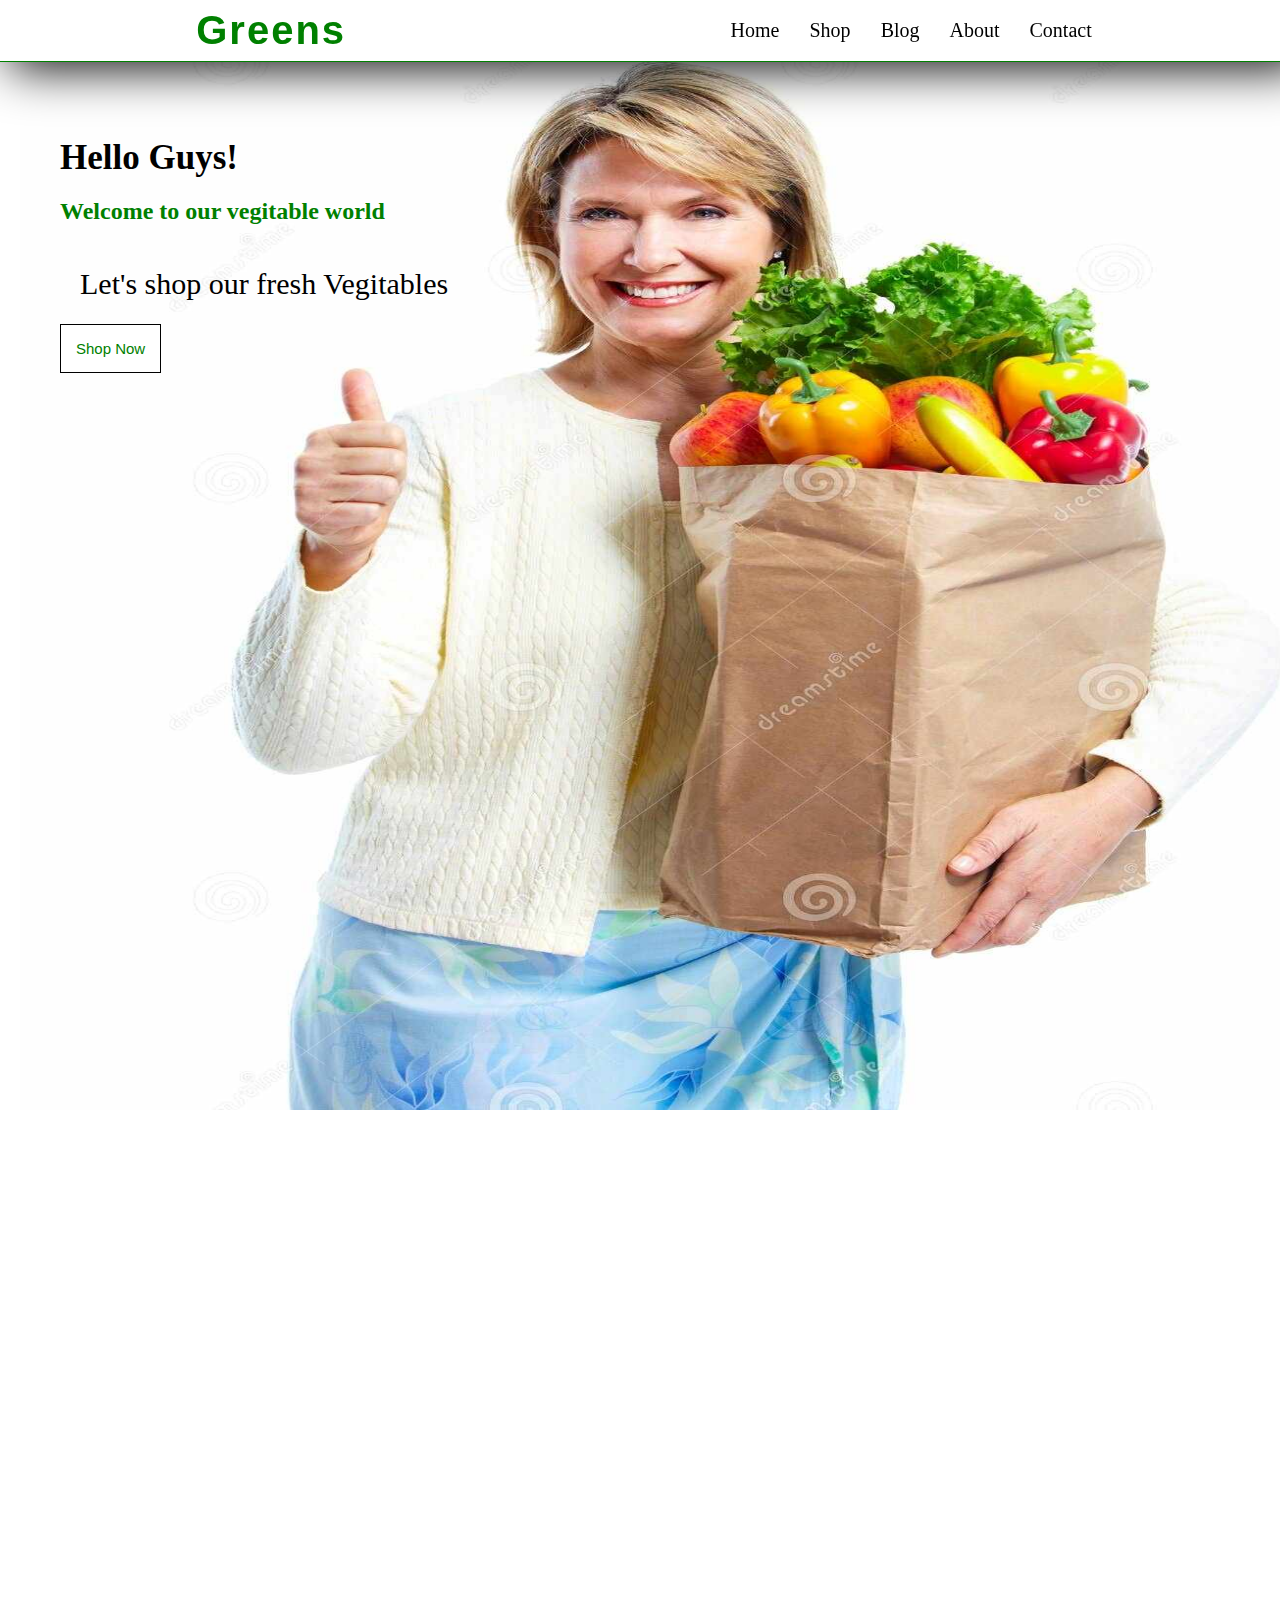
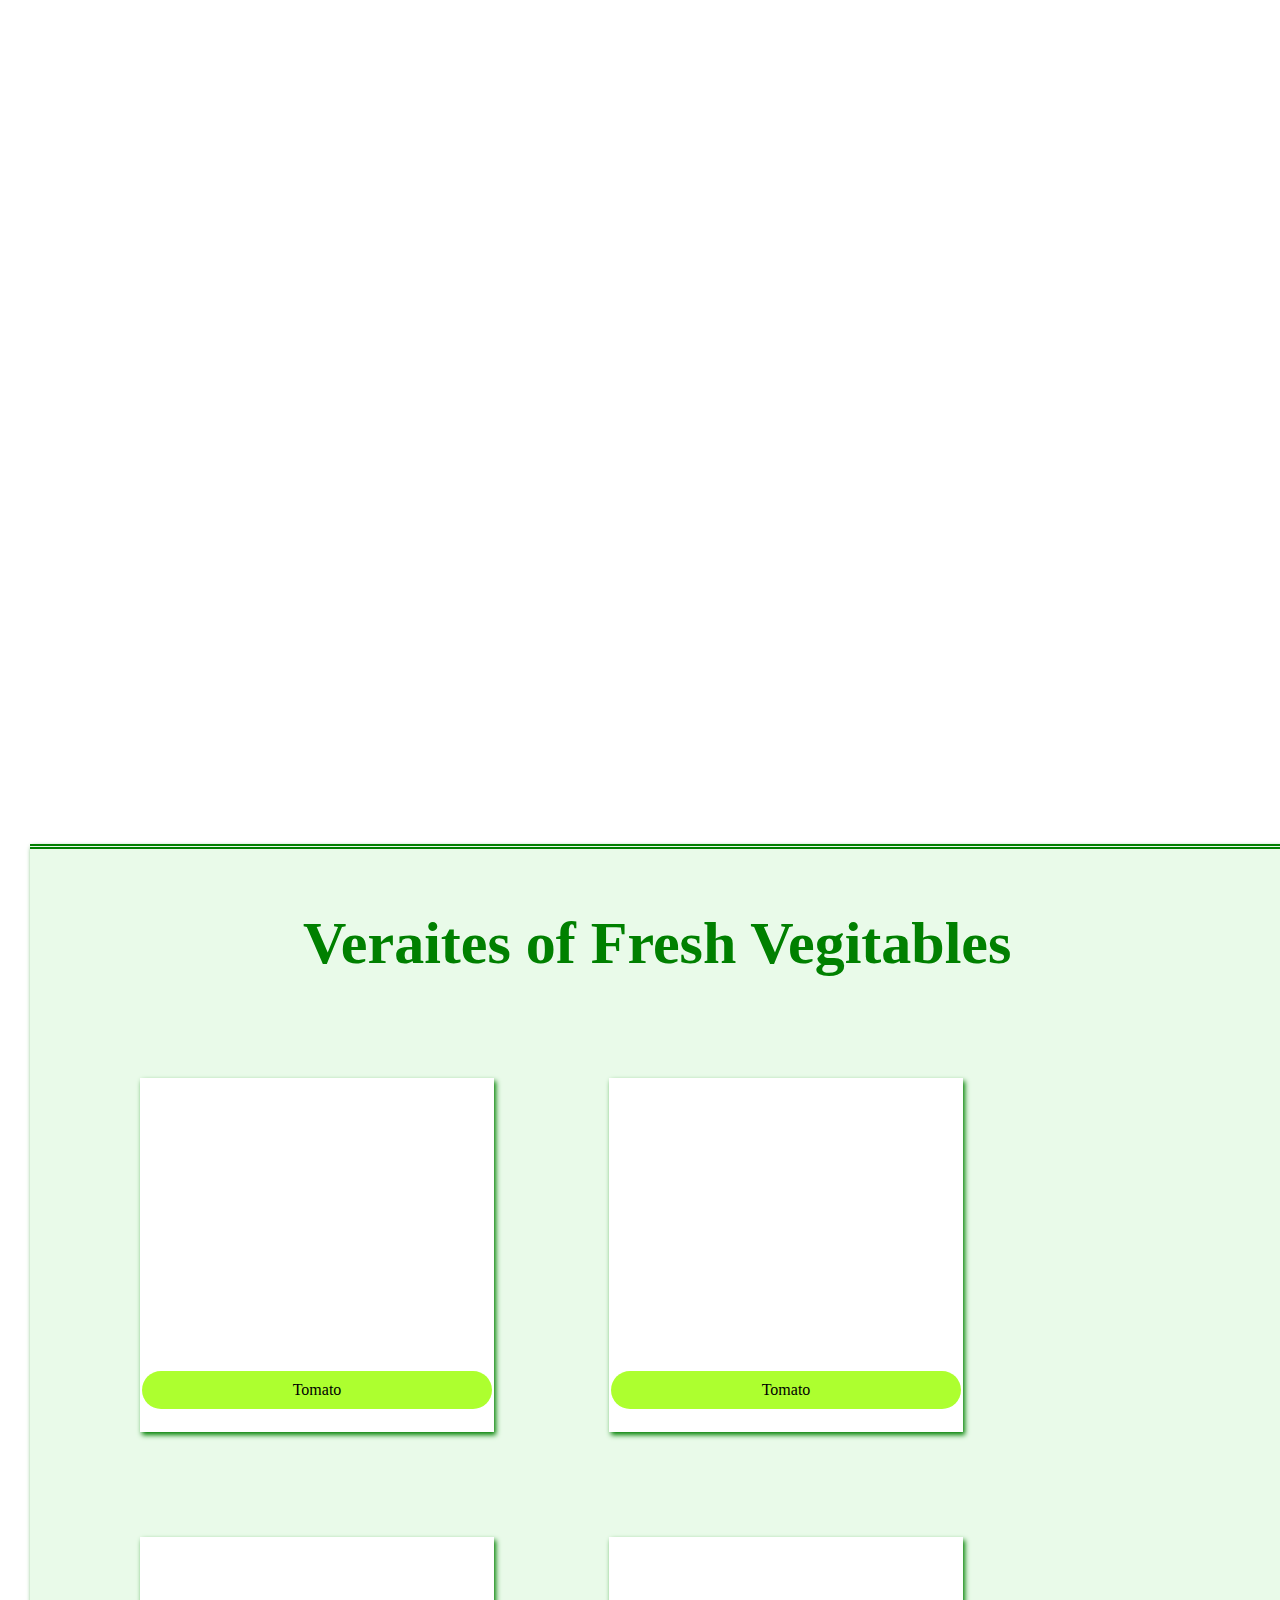
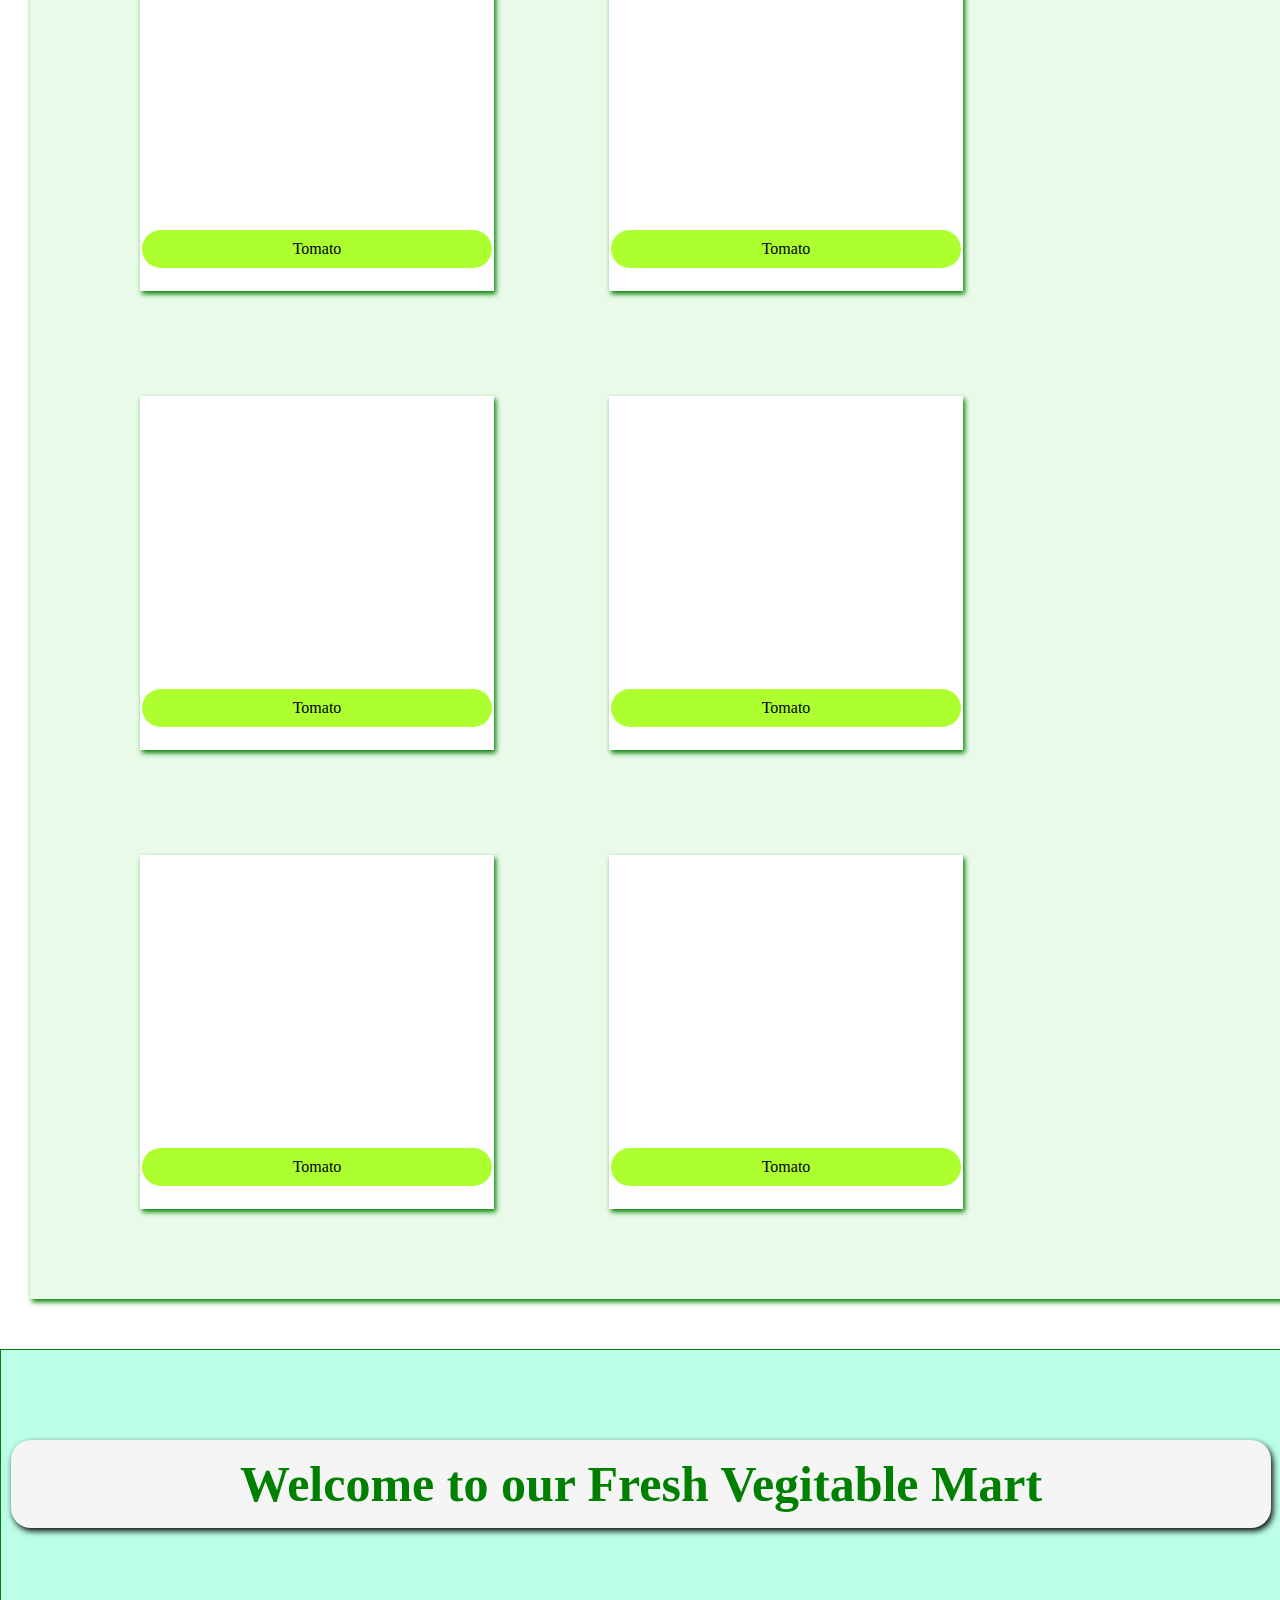
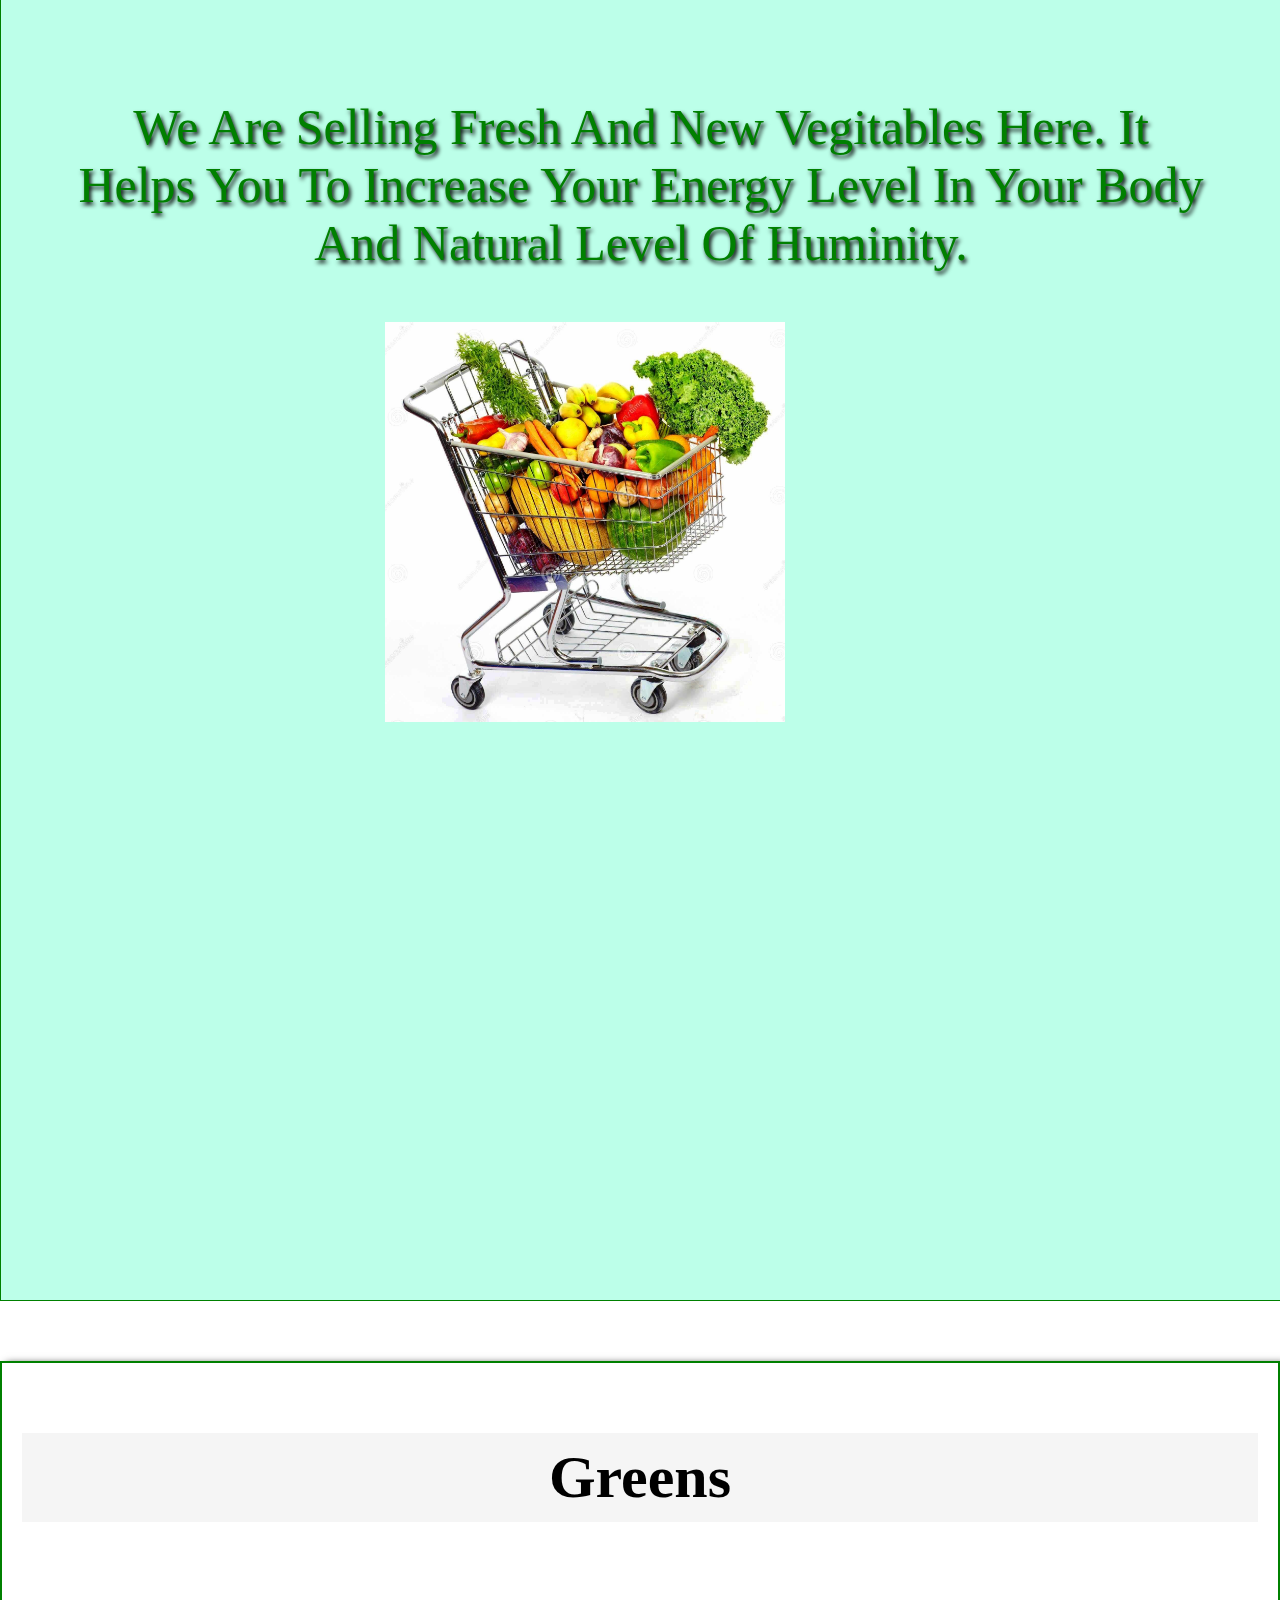
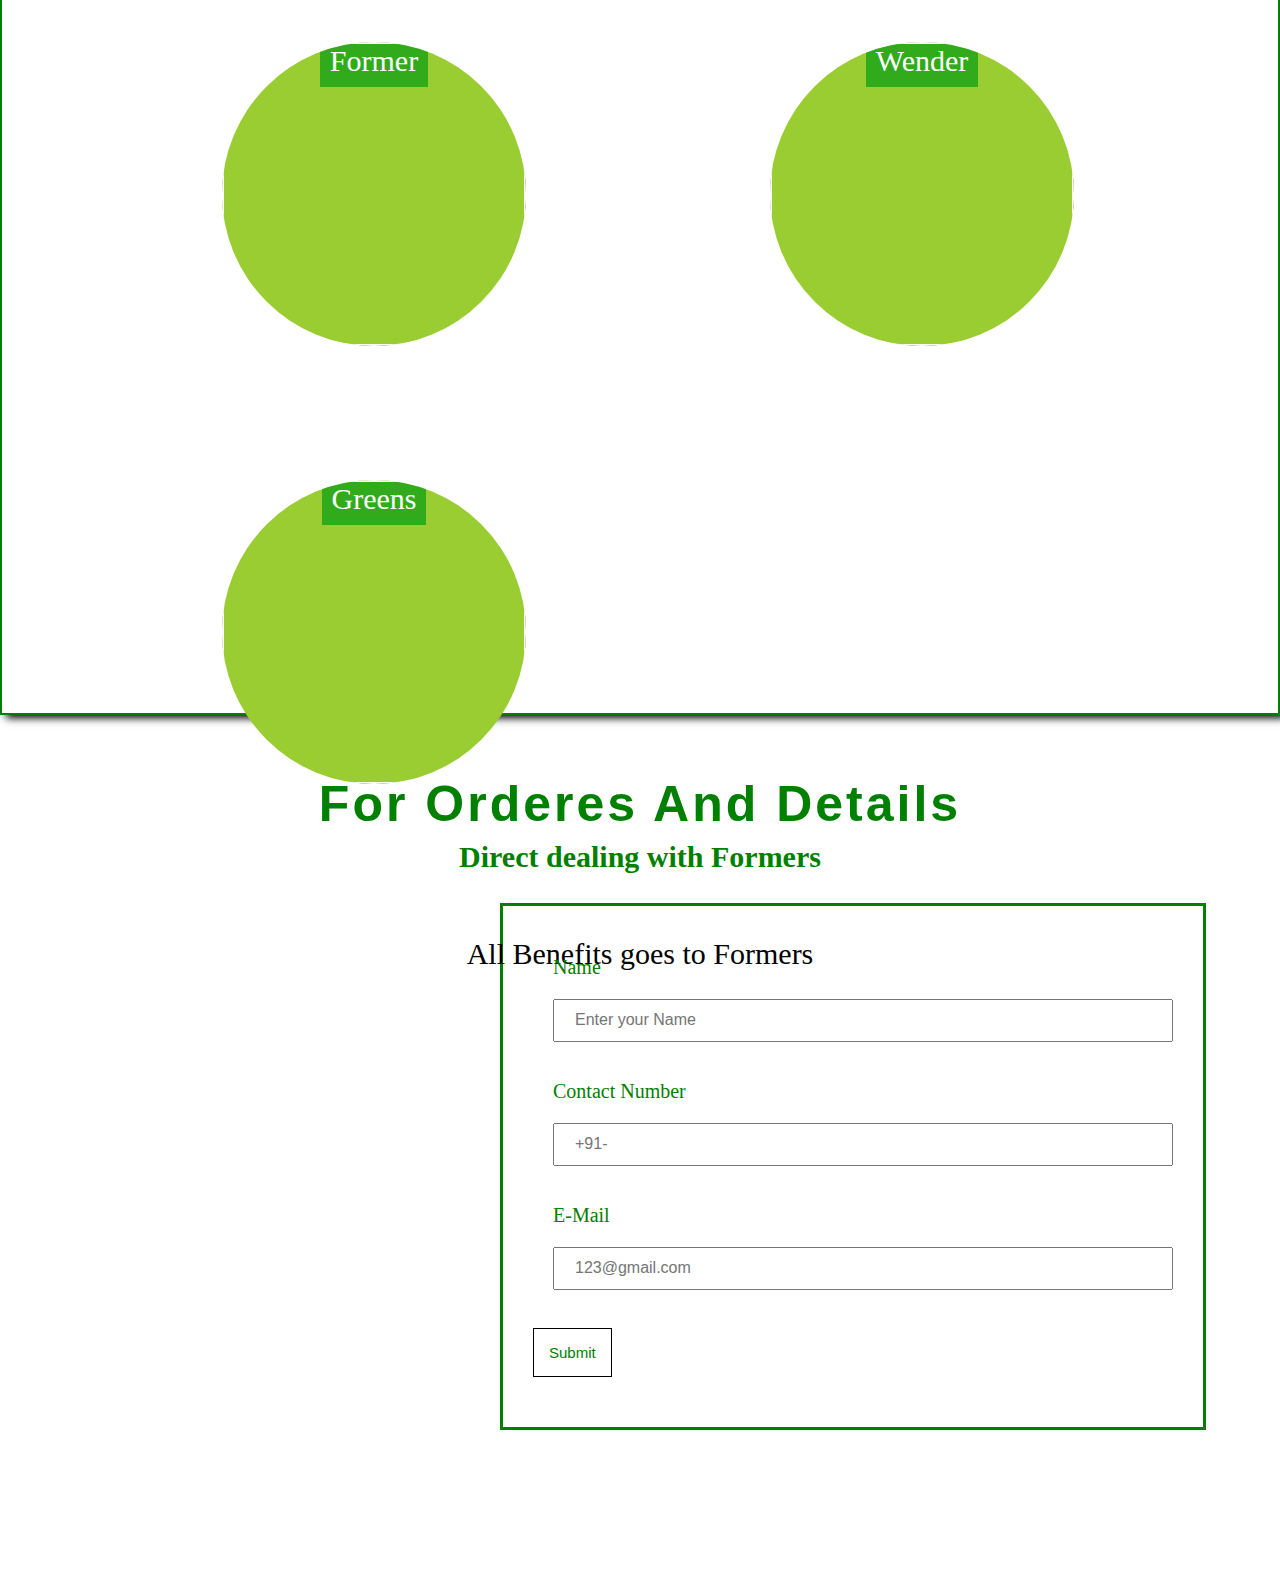
==== commit 56f3eba4: "Mobile version Updated latest" ====
--- a/index.html
+++ b/index.html
@@ -3,17 +3,15 @@
 
 <head>
     <meta charset="UTF-8">
-    <meta name="viewport" content="width=device-width, initial-scale=1.0">
+    
     <title>Greens</title>
     <link rel="stylesheet" href="home.css">
+
 </head>
 
 <body>
     <nav>
         
-            
-        
-
         <div>
             <a href="#home" class="logo"> Greens</a>
         </div>
@@ -25,6 +23,7 @@
                 <li><a href="#contact">Contact</a></li>
 
             </ul>
+            <!-- Three dot button  -->
 
         <div class="menu">
             <div class="line"></div>
@@ -51,7 +50,7 @@
 
             <div class="cont">
                 
-                <h1 class="chead">Veraites of Fresh Vegitables</h1>
+                <h1 class="chead" >Veraites of Fresh Vegitables</h1>
     
                 <div class="box"> <span class="prs">Tomato</span></div>
                 <div class="box"><span class="prs">Tomato</span></div>
@@ -71,6 +70,72 @@
             </div>
         </section>
 
+<!-- Blog Section  -->
+<section id="blog">
+    <h3></h3>
+    <h1 id="bh">Welcome to our Fresh Vegitable Mart</h1>
+    <p id="bp">we are selling fresh and new Vegitables here. It helps you to increase your
+        energy level in your body and Natural level of Huminity.
+    </p>
+
+    <div>
+        <img id="bimg" onclick="window.location.href='#shop'" src="img/cart.jpg" alt="cart">
+    </div>
+
+</section>
+
+<!-- About  -->
+
+
+    <section >
+        <div id="about"></div>
+
+        <div id="about-container">
+            <h1 >Greens</h1>
+
+
+            <div class="boxs">
+                <span class="container-text">Former</span>
+            </div>
+            <div class="boxs">
+                <span class="container-text">Wender</span>
+
+            </div>
+
+            <div class="boxs">
+                <span class="container-text">Greens</span>
+            </div>
+
+
+            <h2>Direct dealing with Formers</h2> <br>
+            <p>
+                All Benefits goes to Formers
+            </p>
+
+        </div>
+
+    </section>
+
+    <section id="contact">
+        
+        <h1  class="ch1">
+            For Orderes and Details
+        </h1>
+        <form id="for" action="#home">
+            <label for="Name">Name</label>
+            <input type="text" placeholder="Enter your Name"><br><br>
+            <label for="number">Contact Number</label>
+            <input type="number" placeholder="+91- "><br><br>
+            <label for="mail">E-Mail</label>
+            <input type="email" placeholder="123@gmail.com">
+            <br><br>
+            <button type="submit"> Submit</button>
+        </form>
+
+   
+
+</section>
+
 <script>
     const menu = document.querySelector('.menu')
     const menuList = document.querySelector('nav ul')
--- a/home.css
+++ b/home.css
@@ -42,10 +42,12 @@
 }
 
 .logo{
-    font-size: 30px;
+    font-size: 40px;
     font-weight: bolder;
-    color: green;
-    text-shadow: 1px 2px 0 ;
+    font-family:Impact, Haettenschweiler, 'Arial Narrow Bold', sans-serif;
+    color: green;
+    letter-spacing: 2px;
+    
                 
                 
 }  
@@ -170,9 +172,7 @@
      text-align: center;
      font-size: 60px;
      margin-top: 50px;
-     position: sticky;
-     top: 0;
-     background-color:whitesmoke;
+     
      
  
     
@@ -195,6 +195,7 @@
      border: 2px solid black;
      border-radius: 20px;
      cursor: pointer;
+     
  }
  .prs{
      background-color: greenyellow;
@@ -208,11 +209,313 @@
  }
 
 
+/* blog */
+
+#blog{
+    height: 800px;
+    width: 100%;
+    background-color: rgba(127, 255, 212, 0.523);
+    color: green;
+    border: 1px solid green;
+    margin-top: 50px;
+    margin-bottom: 50px;
+    overflow: hidden;
+    padding-top: 50px;
+
+}
+
+#bh{
+    text-align: center;
+    font-size: 50px;
+    box-shadow: 2px 3px 6px black;
+    border-radius: 20px;
+    padding: 15px;
+    margin: 20px 10px 10px 10px;
+    background-color: whitesmoke;
+   
+}
+
+#bp{
+    color: white;
+    font-size: 50px;
+    text-shadow: 2px 3px 4px black;
+    text-align: center;
+
+    margin: 50px;
+    text-transform: capitalize;
+
+}
+#bimg{
+    height: 400px;
+    width: 400px;
+    margin-left: 40%;
+    aspect-ratio: 16/9;
+    
+    
+    
+
+}
+#bimg:hover{
+    box-shadow: 2px 7px 5px green;
+    cursor: pointer;
+    border: 2px solid green;
+    
+}
+
+
+
+/* Shop section  */
+
+.cont{
+     
+    height: 2000px;
+    overflow-y:scroll;
+    background-color: rgba(158, 233, 158, 0.222);
+    width: 98%;
+    border-top:  5px double green;
+    padding-top: 50px;
+    position: relative;
+    box-shadow: 2px 3px 5px green;
+    margin: 2410px 30px 20px 30px;
+     
+    
+   
+     
+     
+ }
+ .chead{
+     text-align: center;
+     font-size: 60px;
+     margin-top: 10px;
+    
+     
+     color: green;
+ 
+    
+ 
+     
+ }
+ 
+ /* BOX  */
+ 
+ .box{
+     border: 2px solid white;
+     box-shadow: 2px 3px 5px green;
+     width: 350px;
+     height: 350px;
+     display: inline-block;
+     background-color: white;
+     margin: 100px 1px 5px 110px
+ }
+ .box:hover{
+     border: 2px solid black;
+     border-radius: 20px;
+     cursor: pointer;
+ }
+ .prs{
+     background-color: greenyellow;
+    
+     display: flex;
+     justify-content: center;
+     margin-top: 83%;
+     padding: 10px;
+     border-radius: 20px;
+    
+ }
+
+ 
+/* blog */
+
+#blog{
+    height: 1500px;
+    width: 100%;
+    background-color: rgba(127, 255, 212, 0.523);
+    color: green;
+    border: 1px solid green;
+    margin-top: 50px;
+    margin-bottom: 50px;
+    overflow: hidden;
+    padding-top: 50px;
+
+}
+
+#bh{
+    text-align: center;
+    font-size: 50px;
+    box-shadow: 2px 3px 6px black;
+    border-radius: 20px;
+    padding: 15px;
+    margin: 20px 10px 10px 10px;
+    background-color: whitesmoke;
+   
+}
+
+#bp{
+    color: green;
+    font-size: 50px;
+    text-shadow: 2px 3px 4px black;
+    text-align: center;
+
+    margin:150px 50px 30px 50px;
+    text-transform: capitalize;
+
+}
+#bimg{
+    height: 400px;
+    width: 400px;
+    margin-left: 30%;
+ 
+    
+    
+    
+    
+
+}
+#bimg:hover{
+    box-shadow: 2px 7px 5px green;
+    cursor: pointer;
+    border: 2px solid green;
+    
+}
+
+/* About  */
+
+
+
+/* container */
+#about-container{
+    height: 900px;
+    background-color: white;
+    border: 2px solid green;
+    box-shadow: 6px 3px 8px black;
+    margin-top: 60px;
+    margin-bottom: 60px;
+    padding-top: 50px;
+    
+
+}
+
+#about-container h1{
+    text-align: center;
+    font-size: 60px;
+    background-color: whitesmoke;
+    margin: 20px;
+    padding: 10px;
+    
+
+
+}
+
+#about-container h1:hover{
+    background-color: white;
+    
+    box-shadow: 2px 3px 4px black;
+    
+
+}
+
+/* Container box */
+
+.boxs{
+    border: 2px solid white;
+  
+    width: 300px;
+    height: 300px;
+    display: inline-block;
+    background-color: yellowgreen;
+    margin: 100px 20px 30px 220px;
+    text-align: center;
+    font-size: 30px;
+    overflow: hidden;
+    box-shadow: 20px 30px 80px black;
+    clip-path: circle(50%);
+    
+   
+}
+.boxs:hover{
+    border: 6px solid black;
+    border-radius: 50%;
+    cursor: pointer;
+    
+    
+}
+
+#about-container h2,p {
+    text-align: center;
+    font-size: 30px;
+    margin: 2px 0 3px 0;
+    padding: 20px;
+
+
+}
+.container-text{
+    background-color: rgba(22, 160, 22, 0.793);
+    color: white;
+    margin: 100px 50px 20px 50px ;
+    padding: 10px;
+    
+}
+
+
+
+/* FORM */
+
+form{
+    border: 3px solid green;
+    color: green;
+    padding: 50px 30px ;
+    margin: 70px 500px;
+   
+    width: 50%;
+    
+    
+}
+.ch1{
+    color: green;
+    text-align: center;
+    text-transform: capitalize;
+    font-family:Impact, Haettenschweiler, 'Arial Narrow Bold', sans-serif;
+    letter-spacing: 3px;
+    font-size: 50px;
+
+}
+
+Label {
+    text-align: left;
+    font-size: 20px;
+    margin: 20px;
+
+}
+input,
+[type=text]
+ {
+    width: 90%;
+    padding: 12px 20px;
+    margin: 20px 20px;
+
+}
+input:hover{
+    border: 2px solid green;
+    background-color: whitesmoke;
+
+ }
+
+input::placeholder{
+    font-size: 16px;
+    text-align: left;
+}
+#contact{
+    height: 800px;
+    height: 800px;
+}
+
 /* Media control for nav  */
 
-@media all and (max-width:600px){
+
+@media all and (max-width:1080px){
     nav{
         flex-direction: column;
+       
         
     }
     nav li{
@@ -228,14 +531,17 @@
         
     }
     .logo{
-        align-self: flex-start;
-        margin: 10px 400px 30px 0px;
+        
+        font-size: 40px;
+        display: flex;
+        align-items: center;
+        justify-content: center;
        
     }
    .menu{
     display: block;
     position: absolute;
-    right: 20px;
+    left: 50px;
     top: 25px;
    }
    .showmenu{
@@ -246,7 +552,7 @@
 }
 /* Home content  */
 
-@media all and (max-width:600px){
+@media all and (max-width:1080px){
     #hero {
         background-position: top 50%;
         padding: 10px 10px 20px 20px;
@@ -275,7 +581,7 @@
     margin-top: 60%;
     margin-left: 40px;
     position: absolute;
-   
+   font-size: 20px;
     
 }
 
@@ -301,75 +607,145 @@
 
 /* IMG  */
 
-/* .laddy img{
+.laddy img{
     width: 100%;
-    height: 600px;
-   
-    
-} */
+    height: 2412px;
+   
+    
+}
 
 #home{
     width: 100%;
-    height: 110px;
-}
-}
-
-/* Shop section  */
-
-.cont{
-     
-    height: 1000px;
-    overflow-y:scroll;
-    background-color: rgba(158, 233, 158, 0.222);
-    width: 100%;
-    border-top:  5px double green;
+    height: 2412px;
+}
+
+/* About */
+
+/* container */
+#about-container{
+    height: 2000px;
+    background-color: white;
+    border: 2px solid green;
+    box-shadow: 6px 3px 8px black;
+    margin-top: 60px;
+    margin-bottom: 60px;
     padding-top: 50px;
-    position: relative;
-    box-shadow: 2px 3px 5px green;
-    margin: 1110px 5px 20px 5px;
-     
-    
-   
-     
-     
- }
- .chead{
-     text-align: center;
-     font-size: 60px;
-     margin-top: 50px;
-     position: sticky;
-     top: 0;
-     background-color:whitesmoke;
-     
- 
-    
- 
-     
- }
- 
- /* BOX  */
- 
- .box{
-     border: 2px solid white;
-     box-shadow: 2px 3px 5px green;
-     width: 300px;
-     height: 300px;
-     display: inline-block;
-     background-color: white;
-     margin: 100px 2px 3px 70px
- }
- .box:hover{
-     border: 2px solid black;
-     border-radius: 20px;
-     cursor: pointer;
- }
- .prs{
-     background-color: greenyellow;
-    
-     display: flex;
-     justify-content: center;
-     margin-top: 86%;
-     padding: 10px;
-     border-radius: 10px;
-    
- }+    
+    
+
+}
+
+#about-container h1{
+    text-align: center;
+    font-size: 60px;
+    background-color: rgb(11, 252, 23);
+    margin: 20px;
+    padding: 10px;
+    
+
+
+}
+
+#about-container h1:hover{
+    background-color: white;
+    color: rgb(1, 247, 34);
+    box-shadow: 2px 3px 4px rgb(1, 247, 34);
+    
+
+}
+
+/* Container box */
+
+.boxs{
+    border: 2px solid white;
+  
+    width: 300px;
+    height: 300px;
+    display: inline-block;
+    background-color: yellowgreen;
+    margin: 100px 20px 30px 350px;
+    text-align: center;
+    font-size: 30px;
+    overflow: hidden;
+    box-shadow: 20px 30px 80px black;
+    clip-path: circle(50%);
+    
+   
+}
+.boxs:hover{
+    border: 6px solid black;
+    border-radius: 50%;
+    cursor: pointer;
+    
+    
+}
+
+#about-container h2,p {
+    text-align: center;
+    font-size: 30px;
+    margin: 2px 0 3px 0;
+    padding: 20px;
+
+
+}
+.container-text{
+    background-color: rgba(22, 160, 22, 0.793);
+    color: white;
+    margin: 100px 50px 20px 50px ;
+    padding: 10px;
+    
+}
+
+
+/* FORM */
+
+form{
+    border: 3px solid green;
+    color: green;
+    padding: 50px 30px ;
+    margin: 70px 250px;
+   
+    width: 50%;
+    
+    
+}
+.ch1{
+    color: green;
+    text-align: center;
+    text-transform: capitalize;
+    font-family:Impact, Haettenschweiler, 'Arial Narrow Bold', sans-serif;
+    letter-spacing: 3px;
+    font-size: 50px;
+
+}
+
+Label {
+    text-align: left;
+    font-size: 20px;
+    margin: 20px;
+
+}
+input,
+[type=text]
+ {
+    width: 90%;
+    padding: 12px 20px;
+    margin: 20px 20px;
+
+}
+input:hover{
+    border: 2px solid green;
+    background-color: whitesmoke;
+
+ }
+
+input::placeholder{
+    font-size: 16px;
+    text-align: left;
+}
+#contact{
+    height: 800px;
+    height: 800px;
+}
+
+}
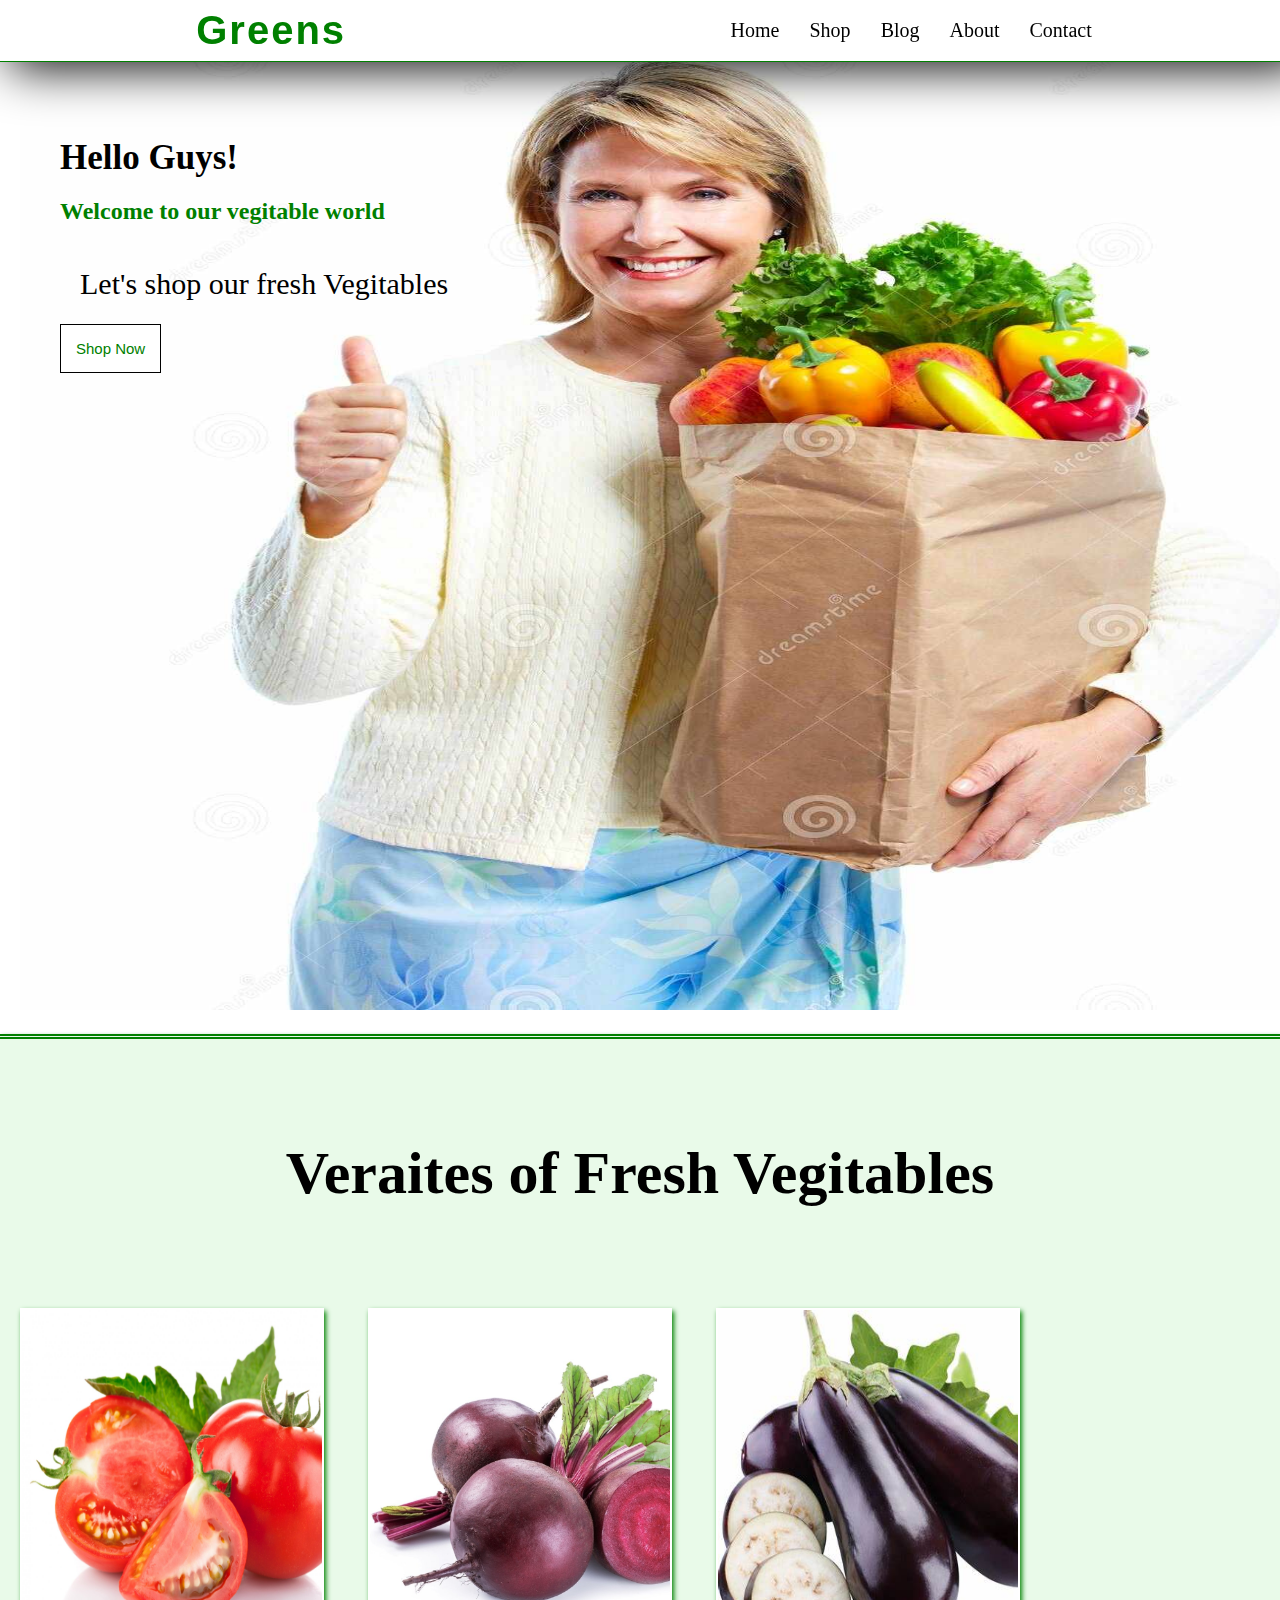
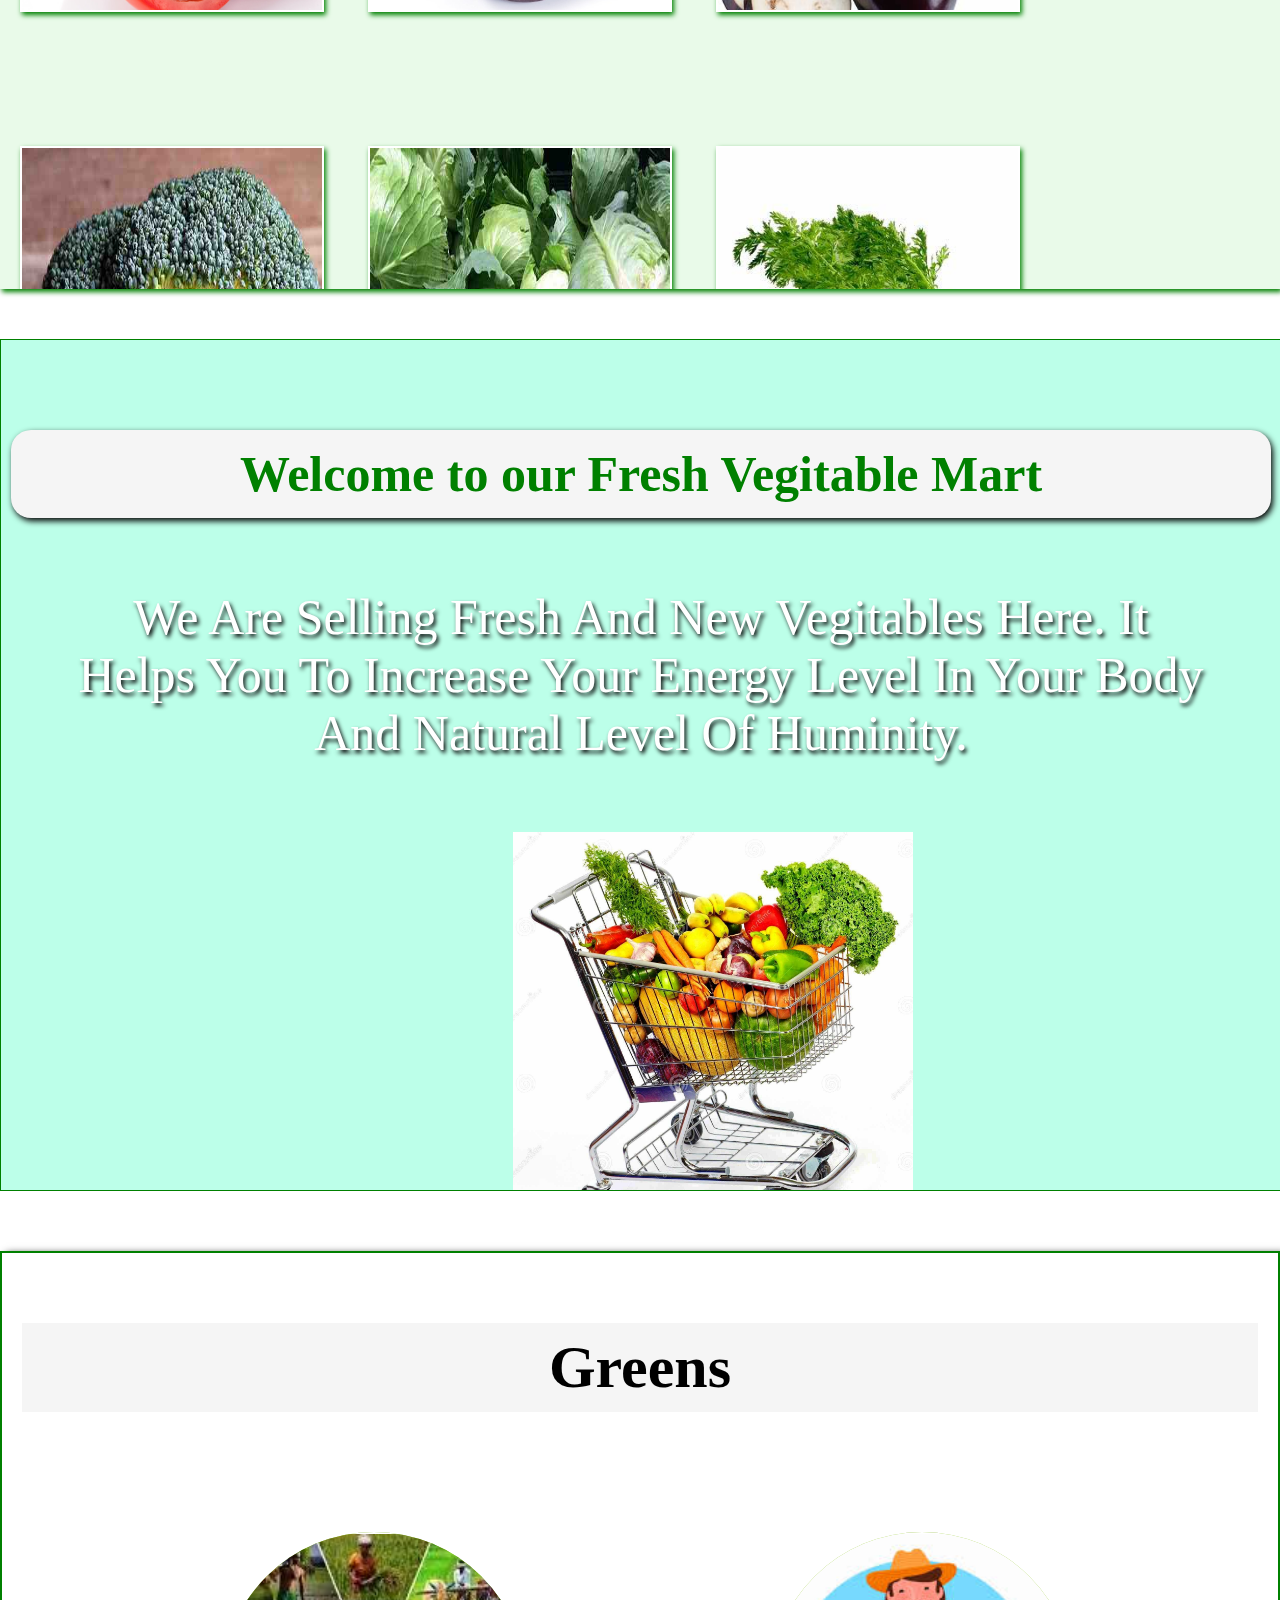
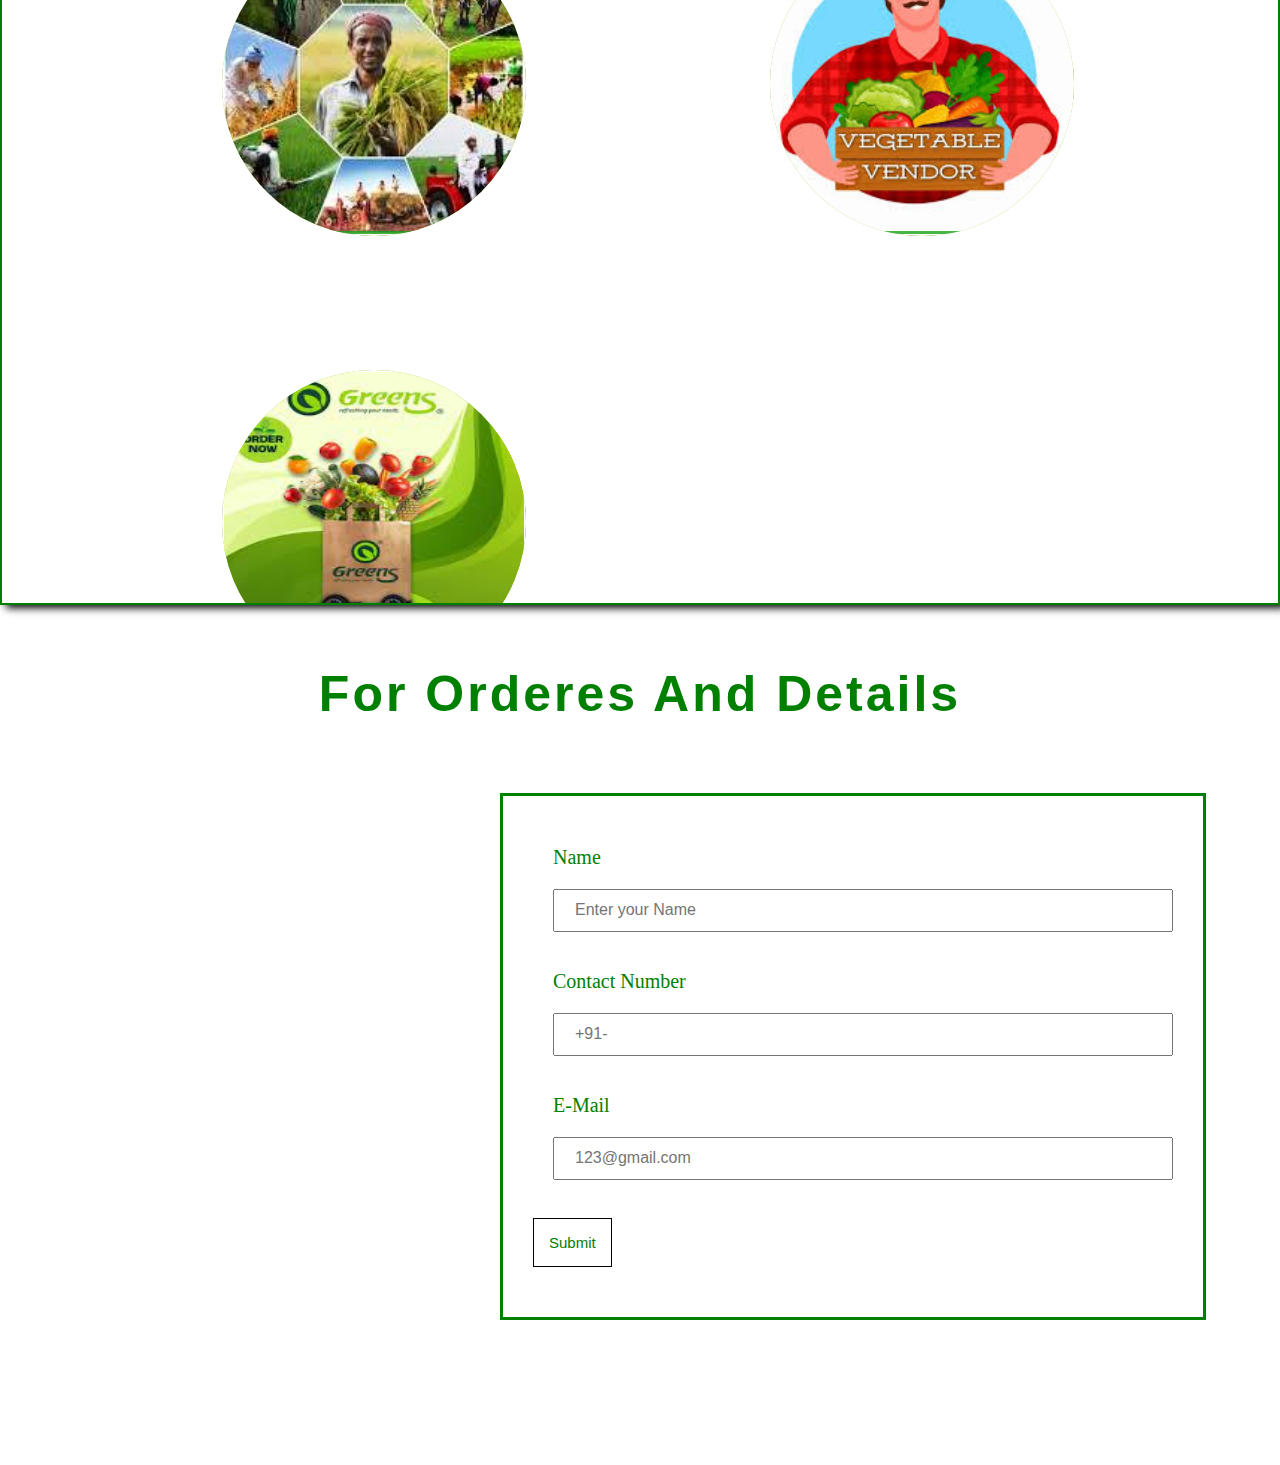
==== commit 5e5a0f06: "Images Updated in shops" ====
--- a/index.html
+++ b/index.html
@@ -52,21 +52,55 @@
                 
                 <h1 class="chead" >Veraites of Fresh Vegitables</h1>
     
-                <div class="box"> <span class="prs">Tomato</span></div>
-                <div class="box"><span class="prs">Tomato</span></div>
-                <div class="box"><span class="prs">Tomato</span></div>
-                <div class="box"><span class="prs">Tomato</span></div>
-                <div class="box"><span class="prs">Tomato</span></div>
-                <div class="box"><span class="prs">Tomato</span></div>
-                <div class="box"><span class="prs">Tomato</span></div>
-                <div class="box"><span class="prs">Tomato</span></div>
-                <div class="box"><span class="prs">Tomato</span></div>
-                <div class="box"><span class="prs">Tomato</span></div>
-                <div class="box"><span class="prs">Tomato</span></div>
-                <div class="box"><span class="prs">Tomato</span></div>
-                <div class="box"><span class="prs">Tomato</span></div>
-                <div class="box"><span class="prs">Tomato</span></div>
-                <div class="box"><span class="prs">Tomato</span></div>
+                <div class="box">  
+                    <img src="img/tomato.jpg" alt="Tomato" height="350px" width="350px">
+                    <span class="prs">Tomato </span>
+                    
+                   
+                </div>
+                <div class="box">
+                    <img src="img/beetroot.jpg" alt="Tomato" height="350px" width="350px">
+                    <span class="prs">Tomato</span>
+                </div>
+                <div class="box">
+                    <img src="img/brinjal.jpg" alt="Tomato" height="350px" width="350px">
+                    <span class="prs">Tomato</span></div>
+                <div class="box">
+                    <img src="img/broccoli.jpg" alt="Tomato" height="350px" width="350px">
+                    <span class="prs">Tomato</span></div>
+                <div class="box">
+                    <img src="img/cabbage2.jpg" alt="Tomato" height="350px" width="350px">
+                    <span class="prs">Tomato</span></div>
+                <div class="box">
+                    <img src="img/carrot.jpg" alt="Tomato" height="350px" width="350px">
+                    <span class="prs">Tomato</span></div>
+                <div class="box">
+                    <img src="img/Cauliflower.jpg" alt="Tomato" height="350px" width="350px">
+                    <span class="prs">Tomato</span></div>
+                <div class="box">
+                    <img src="img/cucumber.jpg" alt="Tomato" height="350px" width="350px">
+                    <span class="prs">Tomato</span></div>
+                <div class="box">
+                    <img src="img/garlic.jpg" alt="Tomato" height="350px" width="350px">
+                    <span class="prs">Tomato</span></div>
+                <div class="box">
+                    <img src="img/ginger.jpg" alt="Tomato" height="350px" width="350px">
+                    <span class="prs">Tomato</span></div>
+                <div class="box">
+                    <img src="img/ladis finger.jpg" alt="Tomato" height="350px" width="350px">
+                    <span class="prs">Tomato</span></div>
+                <div class="box">
+                    <img src="img/pumkin.jpg" alt="Tomato" height="350px" width="350px">
+                    <span class="prs">Tomato</span></div>
+                <div class="box">
+                    <img src="img/artichoke.jpg" alt="Tomato" height="350px" width="350px">
+                    <span class="prs">Tomato</span></div>
+                <div class="box">
+                    <img src="img/peas.jpg" alt="Tomato" height="350px" width="350px">
+                    <span class="prs">Tomato</span></div>
+                <div class="box">
+                    <img src="img/banana.jpg" alt="Tomato" height="350px" width="350px">
+                    <span class="prs">Tomato</span></div>
             </div>
         </section>
 
@@ -95,14 +129,20 @@
 
 
             <div class="boxs">
+                <img src="img/former.jpg" alt="Tomato" height="300px" width="300px">
+
                 <span class="container-text">Former</span>
             </div>
             <div class="boxs">
+                <img src="img/vendar.jpg" alt="Tomato" height="300px" width="300px">
+
                 <span class="container-text">Wender</span>
 
             </div>
 
             <div class="boxs">
+                <img src="img/Greens.jpg" alt="Tomato" height="300px" width="300px">
+
                 <span class="container-text">Greens</span>
             </div>
 
--- a/home.css
+++ b/home.css
@@ -75,7 +75,8 @@
 
 #home{
 width: 100%;
-height: 1100px;
+height: 100px;
+
 
 }
 
@@ -86,7 +87,7 @@
     z-index: 1;
     align-items: flex-start;
     justify-content: center;
-      
+    
 }
 h2,
 h3,
@@ -139,7 +140,8 @@
 }
 .laddy img{
     width: 100%;
-    height: 1100px;
+    height: 1000px;
+    
     
     
 }
@@ -153,7 +155,7 @@
  
  .cont{
      
-    height: 1000px;
+    height: 800px;
     overflow-y:scroll;
     background-color: rgba(158, 233, 158, 0.222);
     width: 100%;
@@ -161,7 +163,7 @@
     padding-top: 50px;
     position: relative;
     box-shadow: 2px 3px 5px green;
-    margin: 1110px 0px 20px 0px;
+    margin: 1000px 0px 20px 0px;
      
     
    
@@ -189,7 +191,8 @@
      height: 300px;
      display: inline-block;
      background-color: white;
-     margin: 100px 20px 30px 20px
+     margin: 100px 20px 30px 20px;
+     overflow: hidden;
  }
  .box:hover{
      border: 2px solid black;
@@ -205,6 +208,7 @@
      margin-top: 70%;
      padding: 10px;
      border-radius: 15px;
+     
     
  }
 
@@ -263,120 +267,6 @@
 }
 
 
-
-/* Shop section  */
-
-.cont{
-     
-    height: 2000px;
-    overflow-y:scroll;
-    background-color: rgba(158, 233, 158, 0.222);
-    width: 98%;
-    border-top:  5px double green;
-    padding-top: 50px;
-    position: relative;
-    box-shadow: 2px 3px 5px green;
-    margin: 2410px 30px 20px 30px;
-     
-    
-   
-     
-     
- }
- .chead{
-     text-align: center;
-     font-size: 60px;
-     margin-top: 10px;
-    
-     
-     color: green;
- 
-    
- 
-     
- }
- 
- /* BOX  */
- 
- .box{
-     border: 2px solid white;
-     box-shadow: 2px 3px 5px green;
-     width: 350px;
-     height: 350px;
-     display: inline-block;
-     background-color: white;
-     margin: 100px 1px 5px 110px
- }
- .box:hover{
-     border: 2px solid black;
-     border-radius: 20px;
-     cursor: pointer;
- }
- .prs{
-     background-color: greenyellow;
-    
-     display: flex;
-     justify-content: center;
-     margin-top: 83%;
-     padding: 10px;
-     border-radius: 20px;
-    
- }
-
- 
-/* blog */
-
-#blog{
-    height: 1500px;
-    width: 100%;
-    background-color: rgba(127, 255, 212, 0.523);
-    color: green;
-    border: 1px solid green;
-    margin-top: 50px;
-    margin-bottom: 50px;
-    overflow: hidden;
-    padding-top: 50px;
-
-}
-
-#bh{
-    text-align: center;
-    font-size: 50px;
-    box-shadow: 2px 3px 6px black;
-    border-radius: 20px;
-    padding: 15px;
-    margin: 20px 10px 10px 10px;
-    background-color: whitesmoke;
-   
-}
-
-#bp{
-    color: green;
-    font-size: 50px;
-    text-shadow: 2px 3px 4px black;
-    text-align: center;
-
-    margin:150px 50px 30px 50px;
-    text-transform: capitalize;
-
-}
-#bimg{
-    height: 400px;
-    width: 400px;
-    margin-left: 30%;
- 
-    
-    
-    
-    
-
-}
-#bimg:hover{
-    box-shadow: 2px 7px 5px green;
-    cursor: pointer;
-    border: 2px solid green;
-    
-}
 
 /* About  */
 
@@ -391,6 +281,7 @@
     margin-top: 60px;
     margin-bottom: 60px;
     padding-top: 50px;
+    overflow: hidden;
     
 
 }
@@ -408,8 +299,8 @@
 
 #about-container h1:hover{
     background-color: white;
-    
-    box-shadow: 2px 3px 4px black;
+    color: rgb(1, 247, 34);
+    box-shadow: 2px 3px 4px rgb(1, 247, 34);
     
 
 }
@@ -619,7 +510,130 @@
     height: 2412px;
 }
 
+
+/* blog */
+
+#blog{
+    height: 1500px;
+    width: 100%;
+    background-color: rgba(127, 255, 212, 0.523);
+    color: green;
+    border: 1px solid green;
+    margin-top: 50px;
+    margin-bottom: 50px;
+    overflow: hidden;
+    padding-top: 50px;
+
+}
+
+#bh{
+    text-align: center;
+    font-size: 50px;
+    box-shadow: 2px 3px 6px black;
+    border-radius: 20px;
+    padding: 15px;
+    margin: 20px 10px 10px 10px;
+    background-color: whitesmoke;
+   
+}
+
+#bp{
+    color: white;
+    font-size: 50px;
+    text-shadow: 2px 3px 4px black;
+    text-align: center;
+
+    margin: 50px;
+    text-transform: capitalize;
+
+}
+#bimg{
+    height: 400px;
+    width: 400px;
+    margin-left: 30%;
+    
+    
+    
+    
+
+}
+#bimg:hover{
+    box-shadow: 2px 7px 5px green;
+    cursor: pointer;
+    border: 2px solid green;
+    
+}
+
+
+/* Shop section  */
+
+#shop{
+    scroll-behavior: smooth;  
+ 
+ }
+ 
+ .cont{
+     
+    height: 1000px;
+    overflow-y:scroll;
+    background-color: rgba(158, 233, 158, 0.222);
+    width: 100%;
+    border-top:  5px double green;
+    padding-top: 50px;
+    position: relative;
+    box-shadow: 2px 3px 5px green;
+    margin: 2402px 0px 20px 0px;
+     
+    
+   
+     
+     
+ }
+ .chead{
+     text-align: center;
+     font-size: 60px;
+     margin-top: 50px;
+     
+     
+ 
+    
+ 
+     
+ }
+ 
+ /* BOX  */
+ 
+ .box{
+     border: 2px solid white;
+     box-shadow: 2px 3px 5px green;
+     width: 300px;
+     height: 300px;
+     display: inline-block;
+     background-color: white;
+     margin: 100px 30px 30px 20px;
+     overflow: hidden;
+ }
+ .box:hover{
+     border: 2px solid black;
+     border-radius: 20px;
+     cursor: pointer;
+     
+ }
+ .prs{
+     background-color: greenyellow;
+    
+     display: flex;
+     justify-content: center;
+     margin-top: 70%;
+     padding: 10px;
+     border-radius: 15px;
+     
+    
+ }
+
+
 /* About */
+
 
 /* container */
 #about-container{
